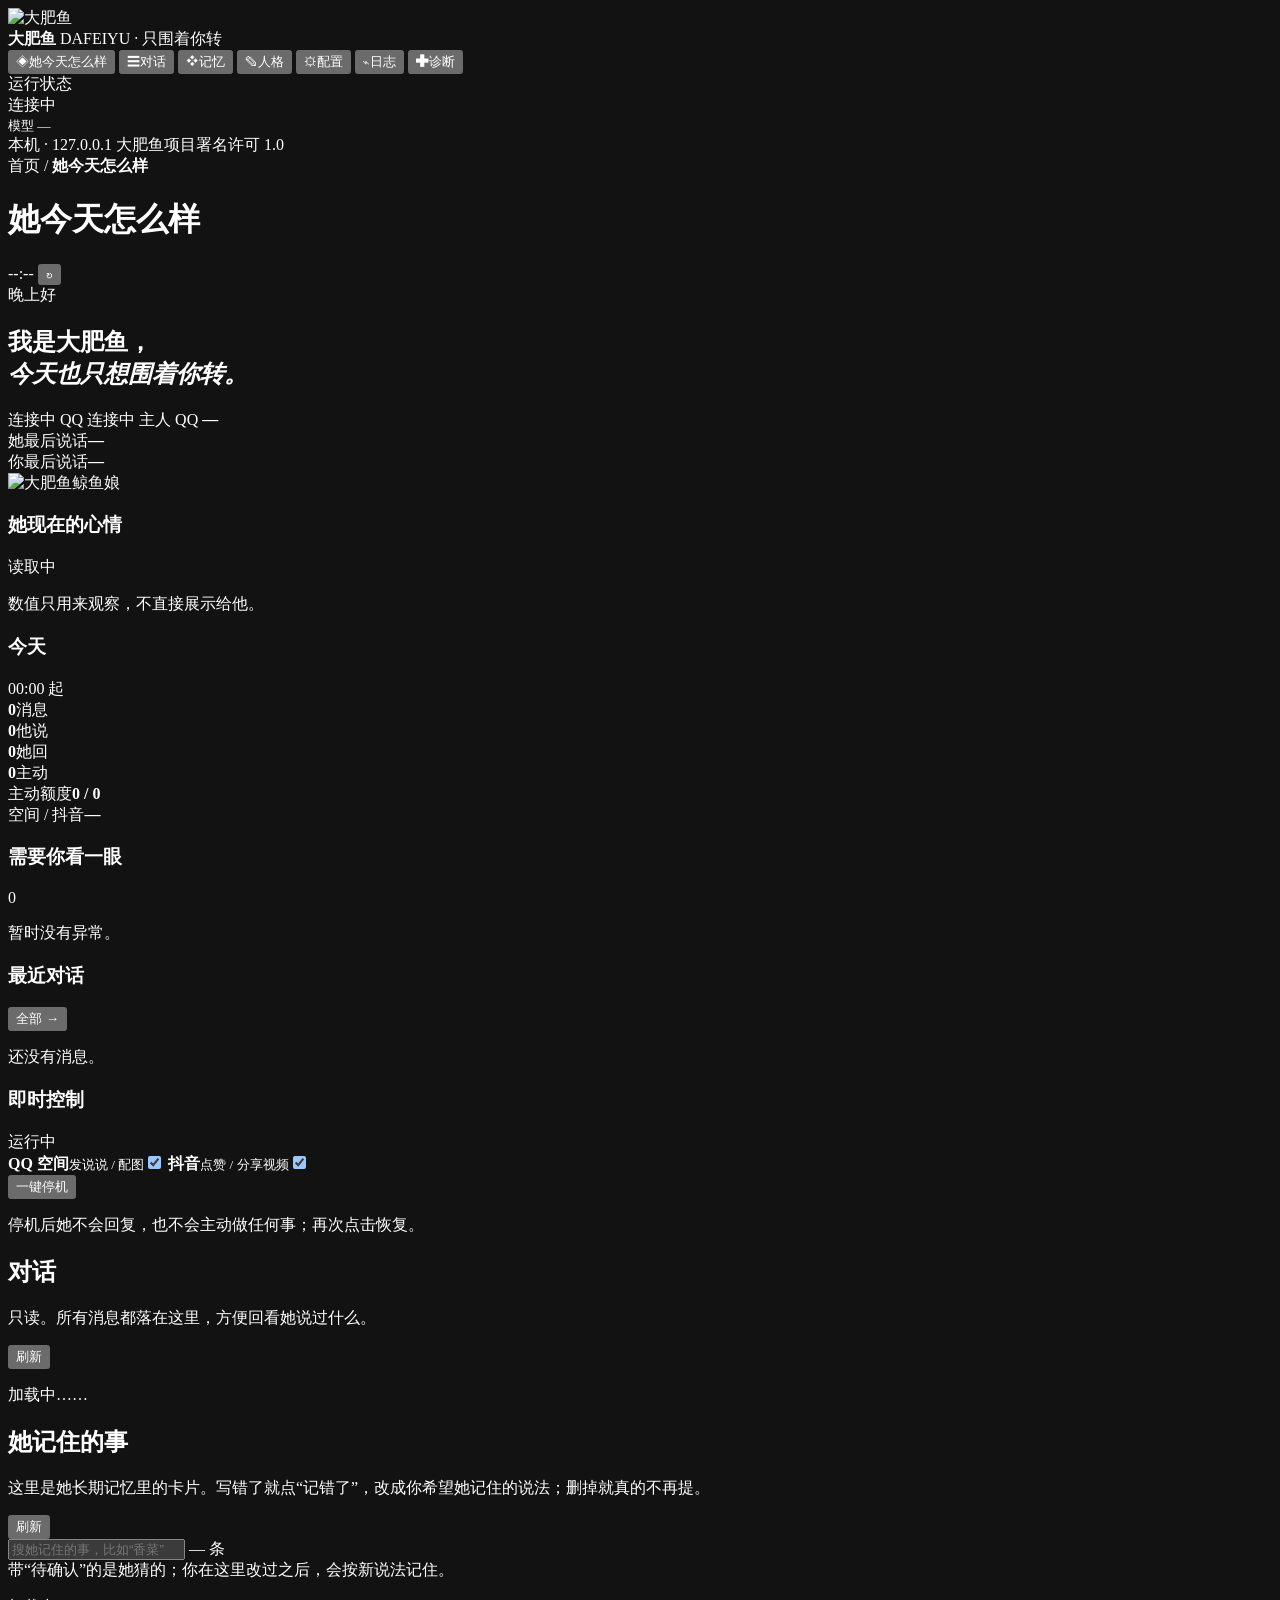
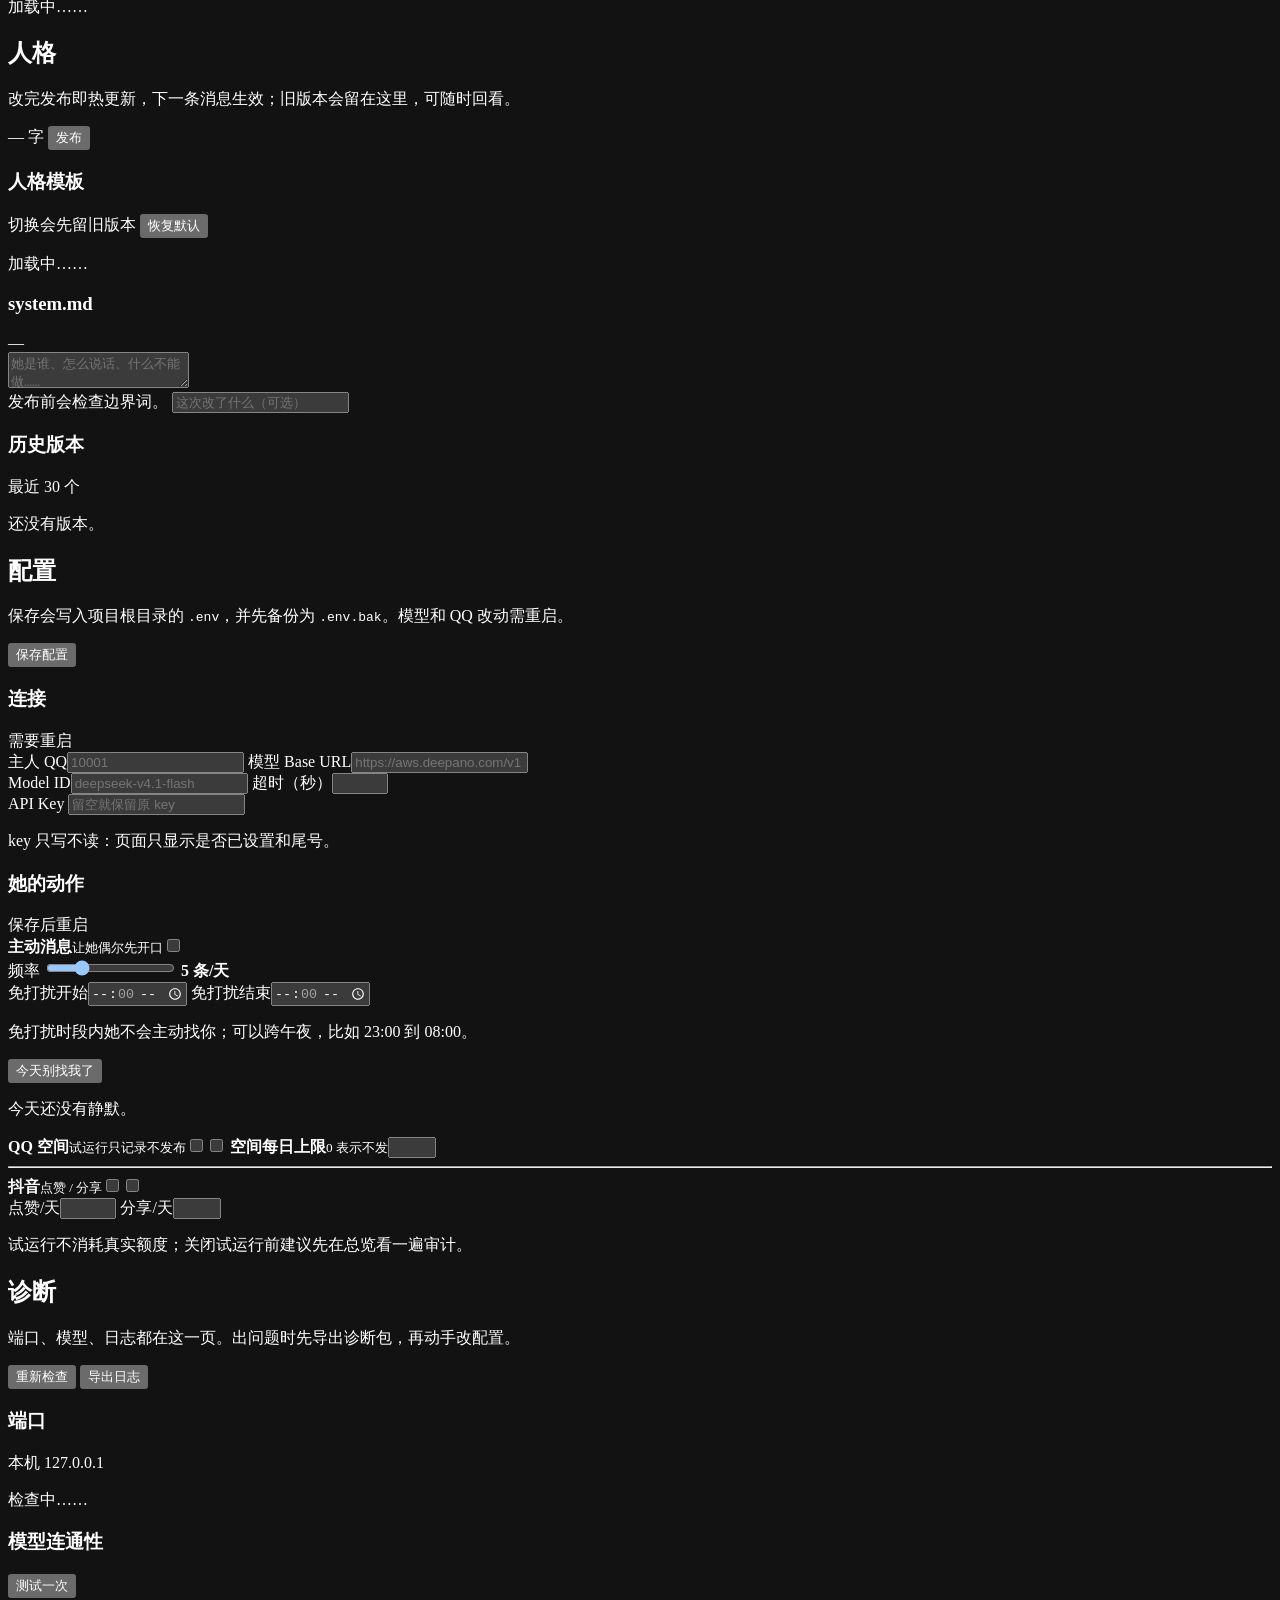
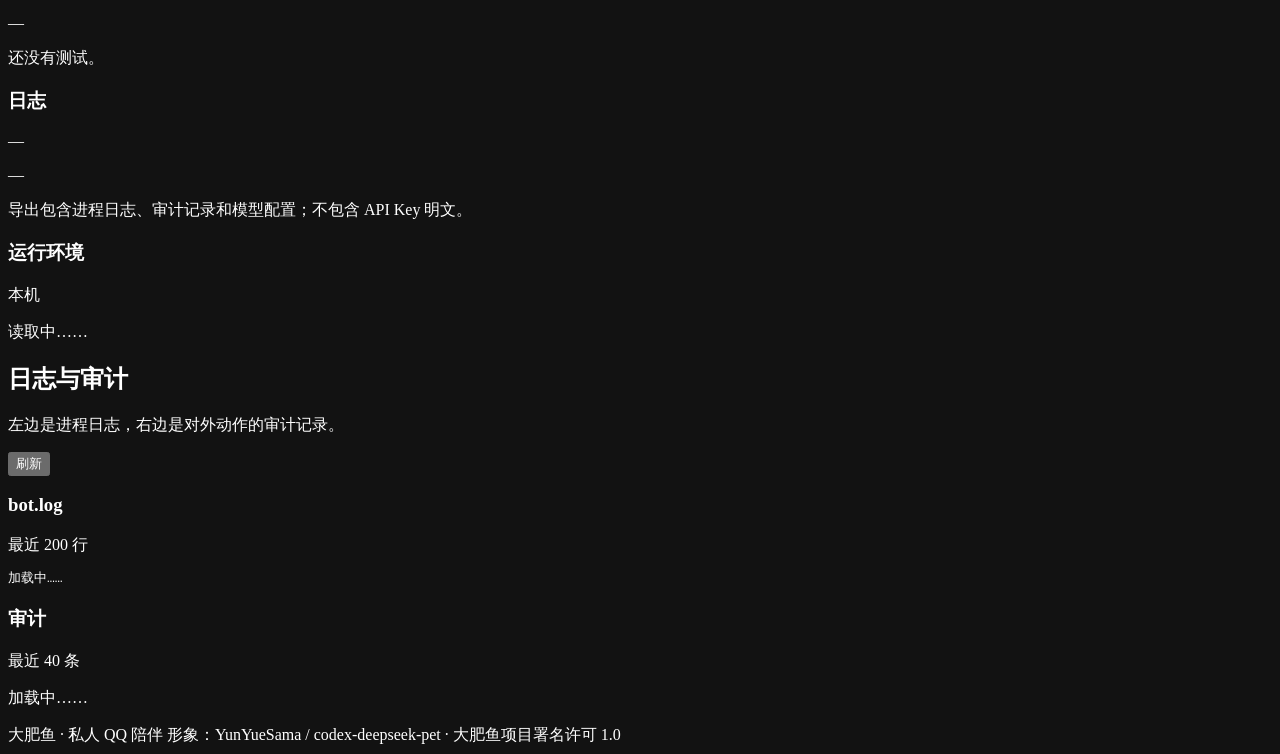
==== qqbot/ui/index.html @ f139607c "fix: 首页移除主动消息开关和今天别找我了" ====
<!doctype html>
<html lang="zh-CN">
<head>
<meta charset="utf-8">
<meta name="viewport" content="width=device-width, initial-scale=1">
<meta name="color-scheme" content="dark">
<title>大肥鱼 · 她今天怎么样</title>
<link rel="stylesheet" href="/app.css">
</head>
<body>
<div class="aurora aurora-a"></div>
<div class="aurora aurora-b"></div>

<aside class="sidebar">
  <div class="brand">
    <div class="brand-avatar"><img src="/assets/dafeiyu.png" alt="大肥鱼"></div>
    <div>
      <strong>大肥鱼</strong>
      <span class="brand-tagline">DAFEIYU · 只围着你转</span>
    </div>
  </div>

  <nav class="nav" aria-label="主导航">
    <button class="nav-item active" data-page="overview"><span class="nav-ico">◈</span>她今天怎么样</button>
    <button class="nav-item" data-page="chat"><span class="nav-ico">☰</span>对话</button>
    <button class="nav-item" data-page="memory"><span class="nav-ico">❖</span>记忆</button>
    <button class="nav-item" data-page="persona"><span class="nav-ico">✎</span>人格</button>
    <button class="nav-item" data-page="config"><span class="nav-ico">⚙</span>配置</button>
    <button class="nav-item" data-page="logs"><span class="nav-ico">⌁</span>日志</button>
    <button class="nav-item" data-page="diagnostics"><span class="nav-ico">✚</span>诊断</button>
  </nav>

  <div class="side-card">
    <span class="side-label">运行状态</span>
    <div class="side-status"><i id="side-dot" class="dot"></i><span id="side-state">连接中</span></div>
    <small id="side-model">模型 —</small>
  </div>

  <div class="side-foot">
    <span>本机 · 127.0.0.1</span>
    <span class="muted">大肥鱼项目署名许可 1.0</span>
  </div>
</aside>

<main class="main">
  <header class="topbar">
    <div>
      <span class="crumb">首页 / <b id="crumb">她今天怎么样</b></span>
      <h1 id="page-title">她今天怎么样</h1>
    </div>
    <div class="top-actions">
      <span class="pill" id="clock">--:--</span>
      <button class="icon-btn" id="refresh" title="刷新">↻</button>
    </div>
  </header>

  <section class="page active" id="page-overview">
    <div class="hero glass">
      <div class="hero-copy">
        <span class="eyebrow" id="greeting">晚上好</span>
        <h2>我是大肥鱼，<br><em>今天也只想围着你转。</em></h2>
        <div class="hero-meta">
          <span class="pill"><i id="hero-dot" class="dot"></i><span id="hero-state">连接中</span></span>
          <span class="pill" id="adapter-pill"><i id="adapter-dot" class="dot"></i><span id="adapter-state">QQ 连接中</span></span>
          <span class="pill">主人 QQ <b id="hero-qq">—</b></span>
        </div>
        <div class="hero-times">
          <div><span>她最后说话</span><b id="last-bot">—</b></div>
          <div><span>你最后说话</span><b id="last-user">—</b></div>
        </div>
      </div>
      <div class="hero-art">
        <div class="halo"></div>
        <img src="/assets/dafeiyu.png" alt="大肥鱼鲸鱼娘">
      </div>
    </div>

    <div class="grid-3">
      <article class="card glass mood-card">
        <div class="card-head"><h3>她现在的心情</h3><span class="tag" id="mood-tag">读取中</span></div>
        <div id="mood-bars" class="mood-bars"></div>
        <p class="muted small" id="mood-hint">数值只用来观察，不直接展示给他。</p>
      </article>

      <article class="card glass">
        <div class="card-head"><h3>今天</h3><span class="tag">00:00 起</span></div>
        <div class="stats">
          <div class="stat"><b id="stat-messages">0</b><span>消息</span></div>
          <div class="stat"><b id="stat-user">0</b><span>他说</span></div>
          <div class="stat"><b id="stat-bot">0</b><span>她回</span></div>
          <div class="stat"><b id="stat-proactive">0</b><span>主动</span></div>
        </div>
        <div class="quota-row">
          <span>主动额度</span><b id="quota-proactive">0 / 0</b>
        </div>
        <div class="quota-row">
          <span>空间 / 抖音</span><b id="quota-other">—</b>
        </div>
      </article>

      <article class="card glass">
        <div class="card-head"><h3>需要你看一眼</h3><span class="tag" id="alert-count">0</span></div>
        <div id="alert-list" class="alerts"><p class="muted small">暂时没有异常。</p></div>
      </article>
    </div>

    <div class="grid-2">
      <article class="card glass">
        <div class="card-head"><h3>最近对话</h3><button class="link-btn" data-page-link="chat">全部 →</button></div>
        <div id="recent-list" class="mini-chat"><p class="muted small">还没有消息。</p></div>
      </article>

      <article class="card glass">
        <div class="card-head"><h3>即时控制</h3><span class="tag" id="runtime-tag">运行中</span></div>
        <div class="control-list">
          <label class="control-row"><span><b>QQ 空间</b><small>发说说 / 配图</small></span><input type="checkbox" data-module="qzone" checked></label>
          <label class="control-row"><span><b>抖音</b><small>点赞 / 分享视频</small></span><input type="checkbox" data-module="douyin" checked></label>
        </div>
        <button class="danger-btn" id="emergency">一键停机</button>
        <p class="muted tiny">停机后她不会回复，也不会主动做任何事；再次点击恢复。</p>
      </article>
    </div>
  </section>

  <section class="page" id="page-chat">
    <div class="page-head">
      <div><h2>对话</h2><p>只读。所有消息都落在这里，方便回看她说过什么。</p></div>
      <button class="ghost-btn" id="reload-chat">刷新</button>
    </div>
    <article class="card glass">
      <div id="chat-list" class="chat-list"><p class="muted">加载中……</p></div>
    </article>
  </section>

  <section class="page" id="page-memory">
    <div class="page-head">
      <div><h2>她记住的事</h2><p>这里是她长期记忆里的卡片。写错了就点“记错了”，改成你希望她记住的说法；删掉就真的不再提。</p></div>
      <button class="ghost-btn" id="reload-memory">刷新</button>
    </div>
    <div class="memory-toolbar">
      <input id="memory-search" type="search" placeholder="搜她记住的事，比如“香菜”">
      <span class="pill" id="memory-count">— 条</span>
    </div>
    <div class="memory-hint">带“待确认”的是她猜的；你在这里改过之后，会按新说法记住。</div>
    <div id="memory-list" class="memory-list"><p class="muted">加载中……</p></div>
  </section>

  <section class="page" id="page-persona">
    <div class="page-head">
      <div><h2>人格</h2><p>改完发布即热更新，下一条消息生效；旧版本会留在这里，可随时回看。</p></div>
      <div class="head-actions">
        <span class="pill" id="persona-count">— 字</span>
        <button class="primary-btn" id="save-persona">发布</button>
      </div>
    </div>
    <article class="card glass template-card">
      <div class="card-head">
        <h3>人格模板</h3>
        <div class="head-actions">
          <span class="tag">切换会先留旧版本</span>
          <button class="ghost-btn" id="restore-persona" type="button">恢复默认</button>
        </div>
      </div>
      <div id="persona-templates" class="template-list"><p class="muted small">加载中……</p></div>
      <div id="persona-preview" class="template-preview" hidden>
        <div class="card-head"><h3 id="persona-preview-title">预览</h3><span class="tag" id="persona-preview-count">— 字</span></div>
        <pre id="persona-preview-text"></pre>
        <div class="memory-editor-foot">
          <button class="primary-btn" id="persona-preview-apply" type="button">使用这套</button>
          <button class="ghost-btn" id="persona-preview-close" type="button">先不改</button>
        </div>
      </div>
    </article>
    <div class="grid-persona">
      <article class="card glass editor-card">
        <div class="card-head"><h3>system.md</h3><span class="tag" id="persona-updated">—</span></div>
        <textarea id="persona-text" spellcheck="false" placeholder="她是谁、怎么说话、什么不能做……"></textarea>
        <div class="editor-foot">
          <span class="muted small" id="persona-warnings">发布前会检查边界词。</span>
          <input id="persona-note" maxlength="120" placeholder="这次改了什么（可选）">
        </div>
      </article>
      <aside class="card glass">
        <div class="card-head"><h3>历史版本</h3><span class="tag">最近 30 个</span></div>
        <div id="persona-versions" class="version-list"><p class="muted small">还没有版本。</p></div>
      </aside>
    </div>
  </section>

  <section class="page" id="page-config">
    <div class="page-head">
      <div><h2>配置</h2><p>保存会写入项目根目录的 <code>.env</code>，并先备份为 <code>.env.bak</code>。模型和 QQ 改动需重启。</p></div>
      <button class="primary-btn" id="save-settings">保存配置</button>
    </div>
    <form id="settings-form" class="grid-2" autocomplete="off">
      <article class="card glass">
        <div class="card-head"><h3>连接</h3><span class="tag">需要重启</span></div>
        <label class="field"><span>主人 QQ</span><input name="master_qq" id="master-qq" inputmode="numeric" placeholder="10001"></label>
        <label class="field"><span>模型 Base URL</span><input name="model_base_url" id="model-base" placeholder="https://aws.deepano.com/v1"></label>
        <div class="field-row">
          <label class="field"><span>Model ID</span><input name="model_id" id="model-id" placeholder="deepseek-v4.1-flash"></label>
          <label class="field"><span>超时（秒）</span><input name="request_timeout" id="request-timeout" type="number" min="5" max="300"></label>
        </div>
        <label class="field"><span>API Key <small id="key-hint" class="muted"></small></span><input name="model_api_key" id="model-key" type="password" placeholder="留空就保留原 key"></label>
        <p class="muted tiny">key 只写不读：页面只显示是否已设置和尾号。</p>
      </article>

      <article class="card glass">
        <div class="card-head"><h3>她的动作</h3><span class="tag">保存后重启</span></div>
        <div class="control-row"><span><b>主动消息</b><small>让她偶尔先开口</small></span><input type="checkbox" name="proactive_enabled" id="proactive-enabled"></div>
        <div class="range-row">
          <span>频率</span>
          <input type="range" id="proactive-max" min="0" max="20" step="1" value="5" aria-label="每天主动消息上限">
          <b id="proactive-max-label">5 条/天</b>
        </div>
        <div class="field-row">
          <label class="field"><span>免打扰开始</span><input type="time" id="proactive-quiet-start" step="3600"></label>
          <label class="field"><span>免打扰结束</span><input type="time" id="proactive-quiet-end" step="3600"></label>
        </div>
        <p class="muted tiny">免打扰时段内她不会主动找你；可以跨午夜，比如 23:00 到 08:00。</p>
        <button class="ghost-btn mute-today" type="button">今天别找我了</button>
        <p class="muted tiny mute-state" id="proactive-mute-state">今天还没有静默。</p>
        <label class="control-row"><span><b>QQ 空间</b><small>试运行只记录不发布</small></span><input type="checkbox" name="qzone_enabled" id="qzone-enabled"><input type="checkbox" name="qzone_dry_run" id="qzone-dry"></label>
        <label class="control-row"><span><b>空间每日上限</b><small>0 表示不发</small></span><input class="num" type="number" name="qzone_daily_max" id="qzone-max" min="0" max="20"></label>
        <hr>
        <label class="control-row"><span><b>抖音</b><small>点赞 / 分享</small></span><input type="checkbox" name="douyin_enabled" id="douyin-enabled"><input type="checkbox" name="douyin_dry_run" id="douyin-dry"></label>
        <div class="field-row">
          <label class="field"><span>点赞/天</span><input class="num" type="number" name="douyin_daily_max" id="douyin-max" min="0" max="100"></label>
          <label class="field"><span>分享/天</span><input class="num" type="number" name="douyin_share_daily_max" id="douyin-share-max" min="0" max="50"></label>
        </div>
        <p class="muted tiny">试运行不消耗真实额度；关闭试运行前建议先在总览看一遍审计。</p>
      </article>
    </form>
  </section>

  <section class="page" id="page-diagnostics">
    <div class="page-head">
      <div><h2>诊断</h2><p>端口、模型、日志都在这一页。出问题时先导出诊断包，再动手改配置。</p></div>
      <div class="head-actions">
        <button class="ghost-btn" id="diagnostics-refresh" type="button">重新检查</button>
        <button class="primary-btn" id="diagnostics-export" type="button">导出日志</button>
      </div>
    </div>
    <div class="grid-2">
      <article class="card glass">
        <div class="card-head"><h3>端口</h3><span class="tag">本机 127.0.0.1</span></div>
        <div id="diag-ports" class="diag-list"><p class="muted small">检查中……</p></div>
      </article>
      <article class="card glass">
        <div class="card-head"><h3>模型连通性</h3><button class="ghost-btn" id="diag-test-model" type="button">测试一次</button></div>
        <p class="muted small" id="diag-model-info">—</p>
        <p class="diag-result" id="diag-model-result">还没有测试。</p>
      </article>
      <article class="card glass">
        <div class="card-head"><h3>日志</h3><span class="tag" id="diag-log-size">—</span></div>
        <p class="muted small" id="diag-log-path">—</p>
        <p class="muted tiny">导出包含进程日志、审计记录和模型配置；不包含 API Key 明文。</p>
      </article>
      <article class="card glass">
        <div class="card-head"><h3>运行环境</h3><span class="tag">本机</span></div>
        <div id="diag-env" class="diag-list"><p class="muted small">读取中……</p></div>
      </article>
    </div>
  </section>

  <section class="page" id="page-logs">
    <div class="page-head">
      <div><h2>日志与审计</h2><p>左边是进程日志，右边是对外动作的审计记录。</p></div>
      <button class="ghost-btn" id="reload-logs">刷新</button>
    </div>
    <div class="grid-2 logs-grid">
      <article class="card glass"><div class="card-head"><h3>bot.log</h3><span class="tag">最近 200 行</span></div><pre id="log-lines" class="log-box">加载中……</pre></article>
      <article class="card glass"><div class="card-head"><h3>审计</h3><span class="tag">最近 40 条</span></div><div id="audit-list" class="audit-list"><p class="muted small">加载中……</p></div></article>
    </div>
  </section>

  <footer class="foot">
    <span>大肥鱼 · 私人 QQ 陪伴</span>
    <span>形象：YunYueSama / codex-deepseek-pet · 大肥鱼项目署名许可 1.0</span>
  </footer>
</main>

<div id="onboarding" class="onboarding" hidden>
  <div class="onboarding-panel glass" role="dialog" aria-modal="true" aria-labelledby="onboarding-title">
    <div class="onboarding-top">
      <div>
        <span class="eyebrow">DAFEIYU · 第一次打开</span>
        <h2 id="onboarding-title">引导</h2>
      </div>
      <button class="ghost-btn" id="onboarding-later" type="button">稍后再说</button>
    </div>
    <div class="onboarding-welcome">
      <div class="onboarding-mascot" aria-hidden="true">
        <span class="mascot-halo"></span>
        <img src="/assets/welcome-mascot.png" alt="">
      </div>
      <div class="onboarding-welcome-copy">
        <b>先把我接回家</b>
        <span>两件事连上，我就开始想你了。</span>
      </div>
    </div>
    <div class="onboarding-steps" id="onboarding-steps"></div>
    <div class="onboarding-body" id="onboarding-body"></div>
    <div class="onboarding-actions" id="onboarding-actions"></div>
  </div>
</div>

<div id="toast" class="toast" role="status"></div>
<script src="/app.js"></script>
</body>
</html>
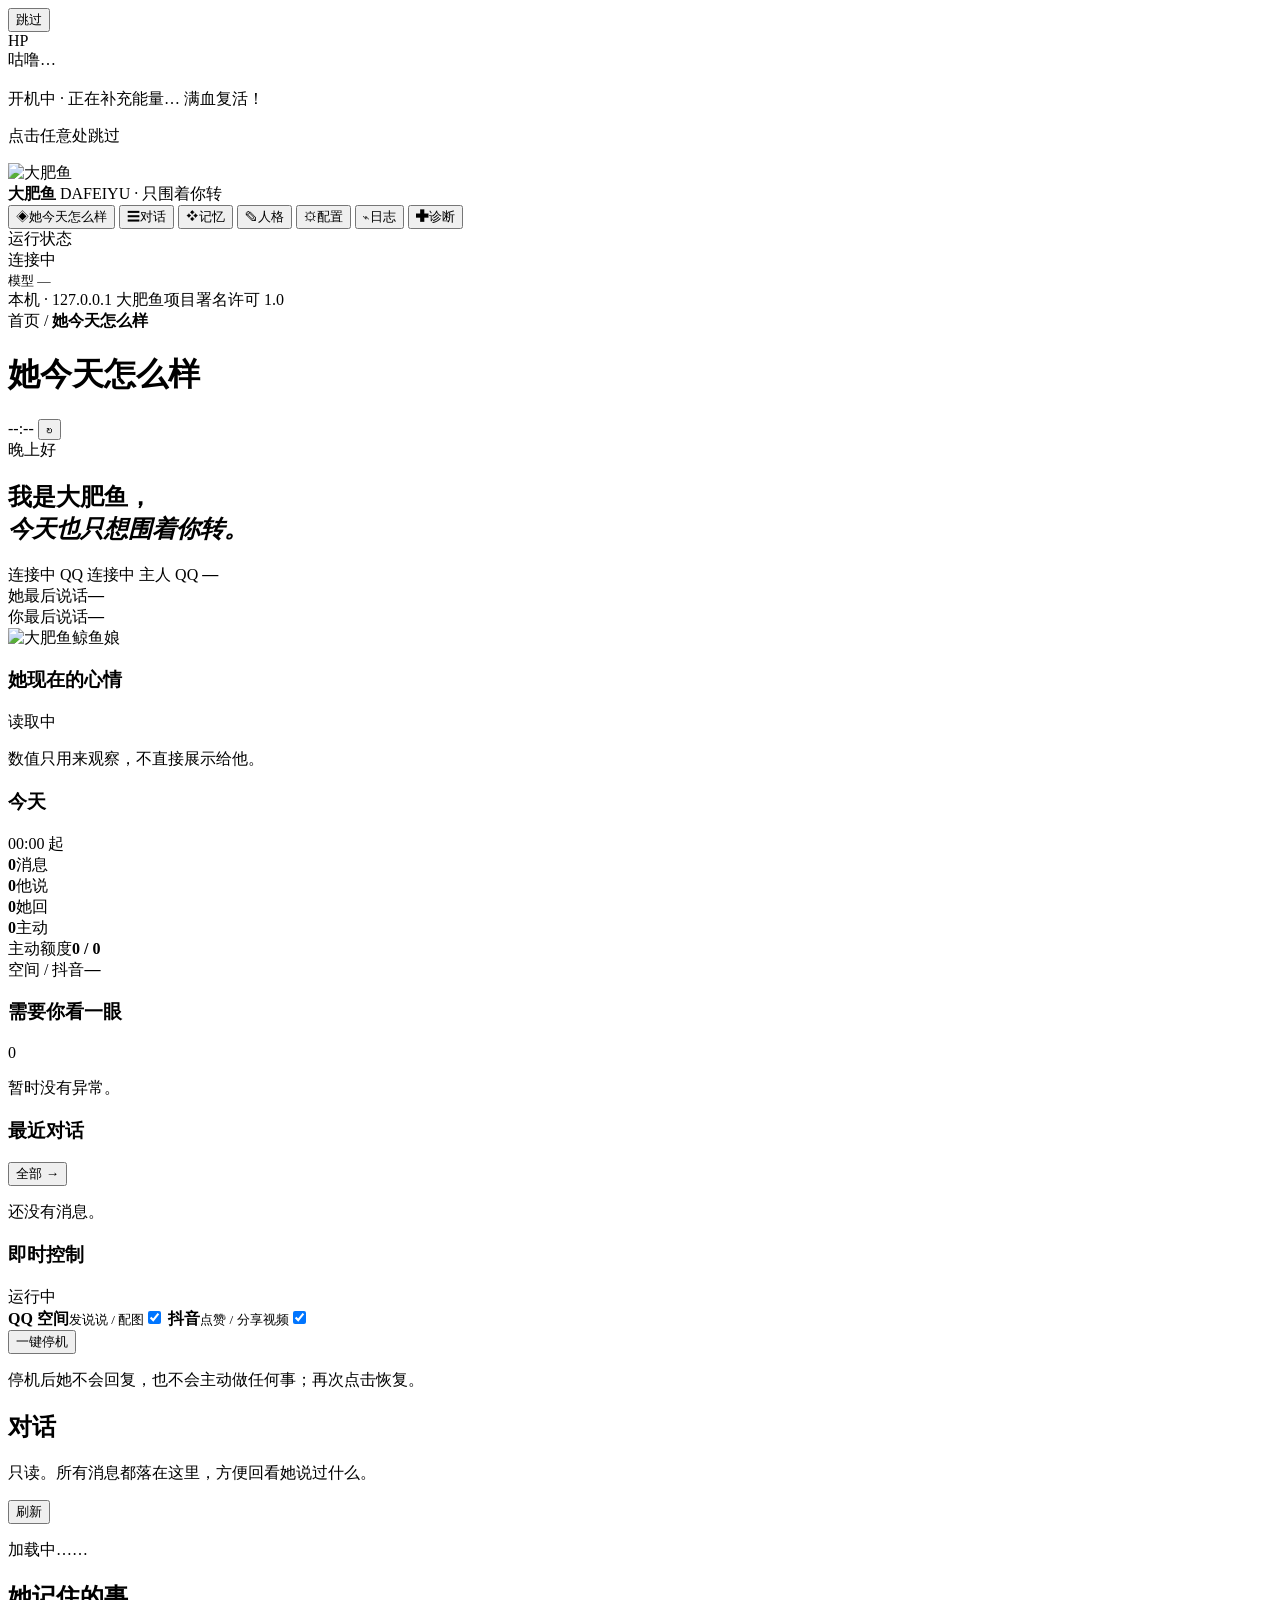
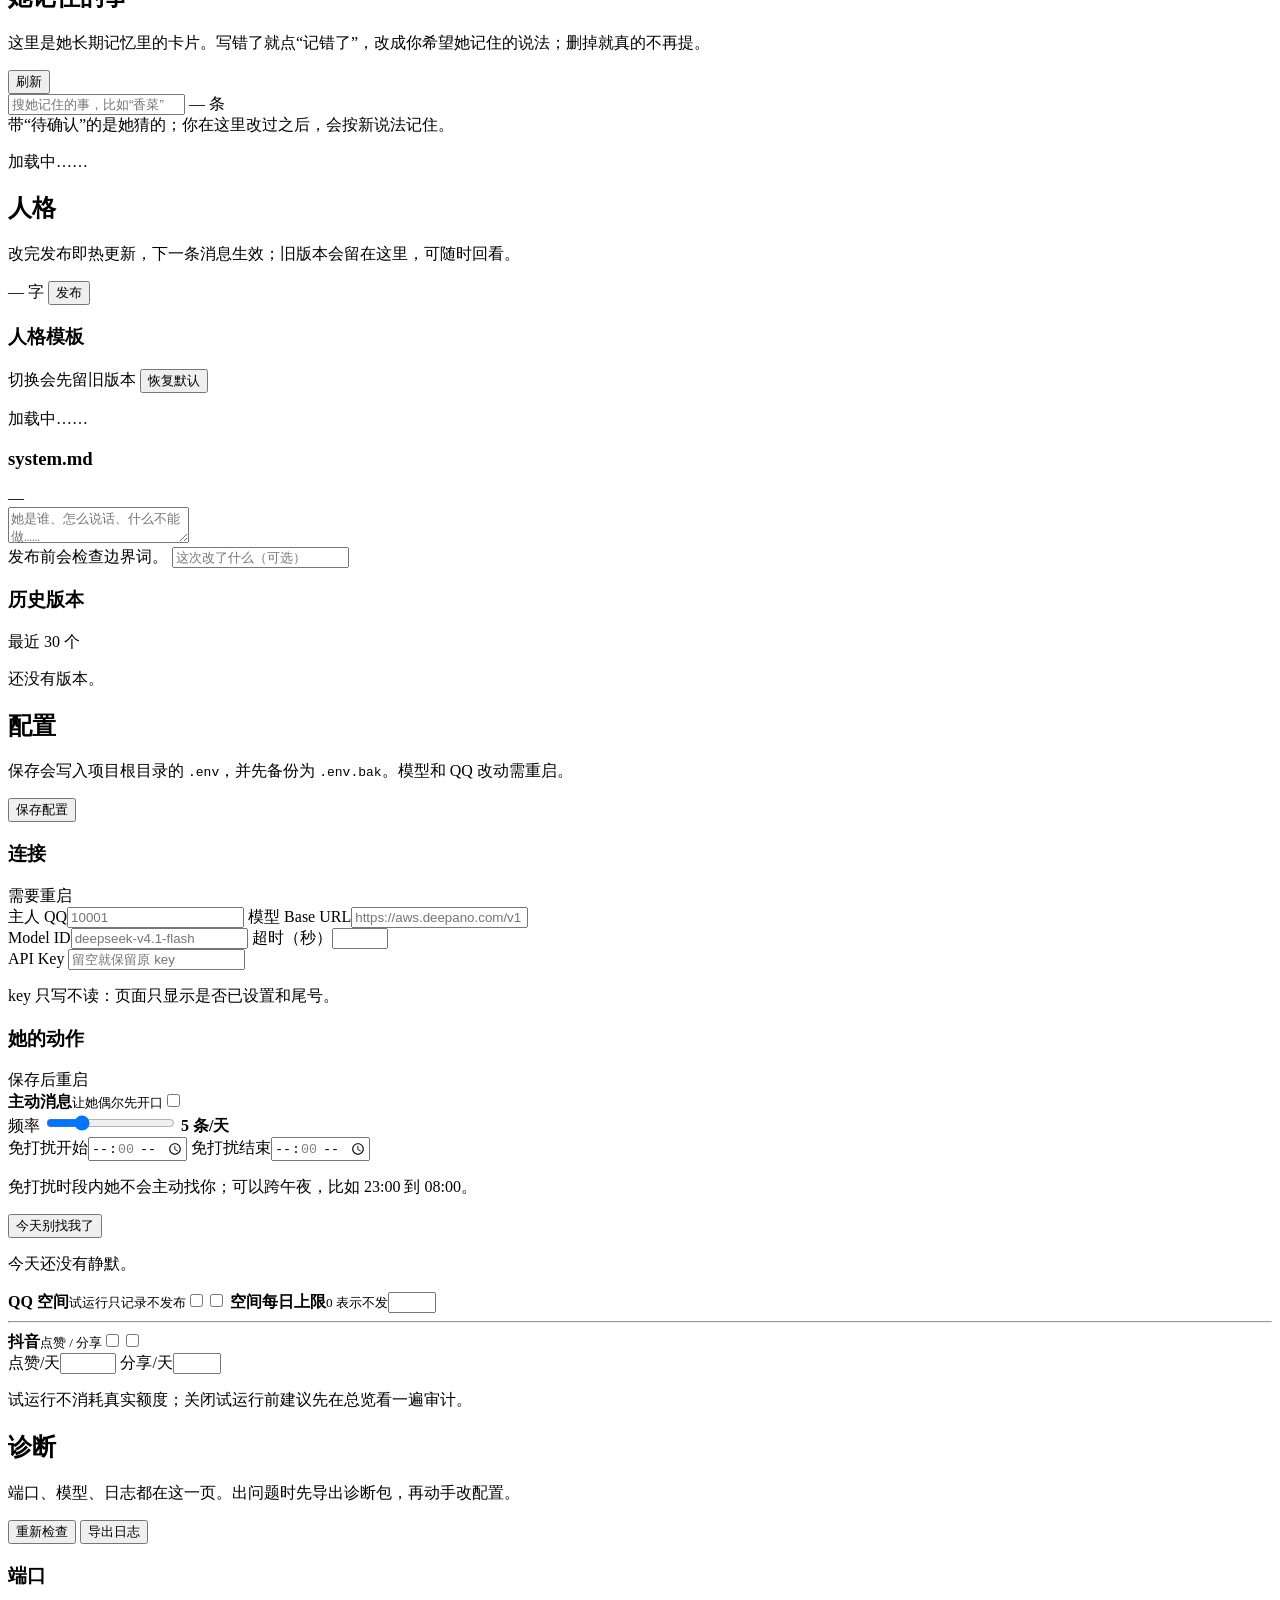
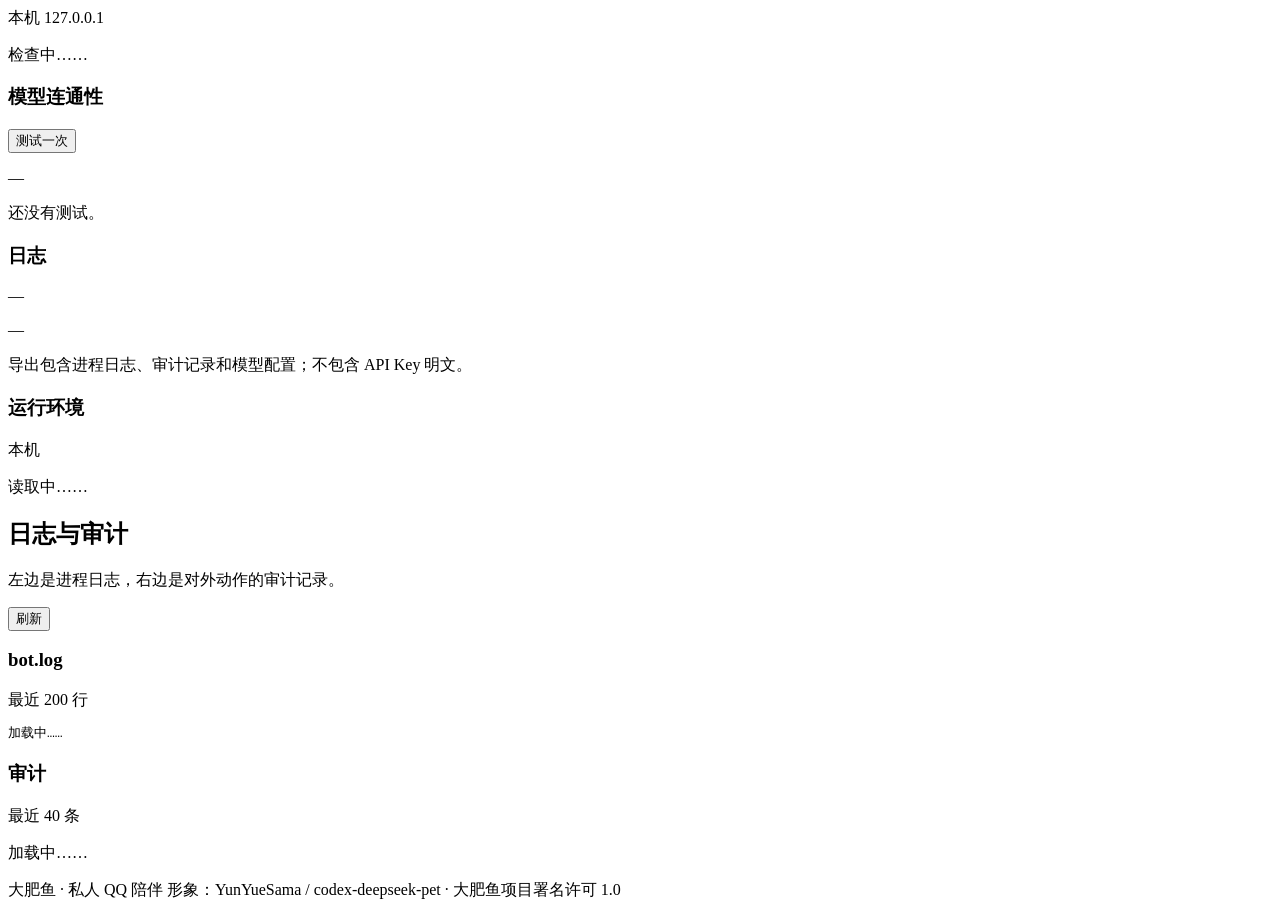
==== commit 568d7c47: "feat: 加入大肥鱼开机 2D 动画" ====
--- a/qqbot/ui/index.html
+++ b/qqbot/ui/index.html
@@ -3,13 +3,48 @@
 <head>
 <meta charset="utf-8">
 <meta name="viewport" content="width=device-width, initial-scale=1">
-<meta name="color-scheme" content="dark">
+<meta name="color-scheme" content="light">
 <title>大肥鱼 · 她今天怎么样</title>
 <link rel="stylesheet" href="/app.css">
+<link rel="stylesheet" href="/startup.css">
 </head>
 <body>
 <div class="aurora aurora-a"></div>
 <div class="aurora aurora-b"></div>
+<div class="petals" aria-hidden="true">
+  <i class="petal"></i><i class="petal"></i><i class="petal"></i><i class="petal"></i>
+  <i class="petal"></i><i class="petal"></i><i class="petal"></i><i class="petal"></i>
+  <i class="petal"></i><i class="petal"></i><i class="petal"></i><i class="petal"></i>
+  <i class="petal"></i><i class="petal"></i>
+</div>
+
+<div id="startup" class="startup" aria-label="大肥鱼开机动画">
+  <i class="startup-petal"></i><i class="startup-petal"></i><i class="startup-petal"></i><i class="startup-petal"></i>
+  <i class="startup-petal"></i><i class="startup-petal"></i><i class="startup-petal"></i><i class="startup-petal"></i>
+  <button class="startup-skip" id="startup-skip" type="button">跳过</button>
+  <div class="startup-stage">
+    <div class="startup-aura" aria-hidden="true"></div>
+    <div class="startup-burst" aria-hidden="true"></div>
+    <div class="startup-hp" aria-hidden="true">
+      <span class="startup-hp-label">HP</span>
+      <span class="startup-hp-track"><i></i></span>
+    </div>
+    <div class="startup-mutter" aria-hidden="true">咕噜…</div>
+    <img class="startup-char" src="/assets/welcome-mascot.png" alt="">
+    <div class="startup-eyes" aria-hidden="true"><i></i><i></i></div>
+    <div class="startup-bowl" aria-hidden="true">
+      <span class="startup-chopstick a"></span>
+      <span class="startup-chopstick b"></span>
+      <span class="startup-bowl-body"></span>
+      <span class="startup-rice"></span>
+    </div>
+  </div>
+  <div class="startup-caption">
+    <span class="startup-caption-a">开机中 · 正在补充能量…</span>
+    <span class="startup-caption-b">满血复活！</span>
+  </div>
+  <p class="startup-hint">点击任意处跳过</p>
+</div>
 
 <aside class="sidebar">
   <div class="brand">
@@ -56,6 +91,9 @@
 
   <section class="page active" id="page-overview">
     <div class="hero glass">
+      <div class="hero-petals" aria-hidden="true">
+        <i></i><i></i><i></i><i></i><i></i><i></i><i></i>
+      </div>
       <div class="hero-copy">
         <span class="eyebrow" id="greeting">晚上好</span>
         <h2>我是大肥鱼，<br><em>今天也只想围着你转。</em></h2>
@@ -307,5 +345,6 @@
 
 <div id="toast" class="toast" role="status"></div>
 <script src="/app.js"></script>
+<script src="/startup.js"></script>
 </body>
 </html>
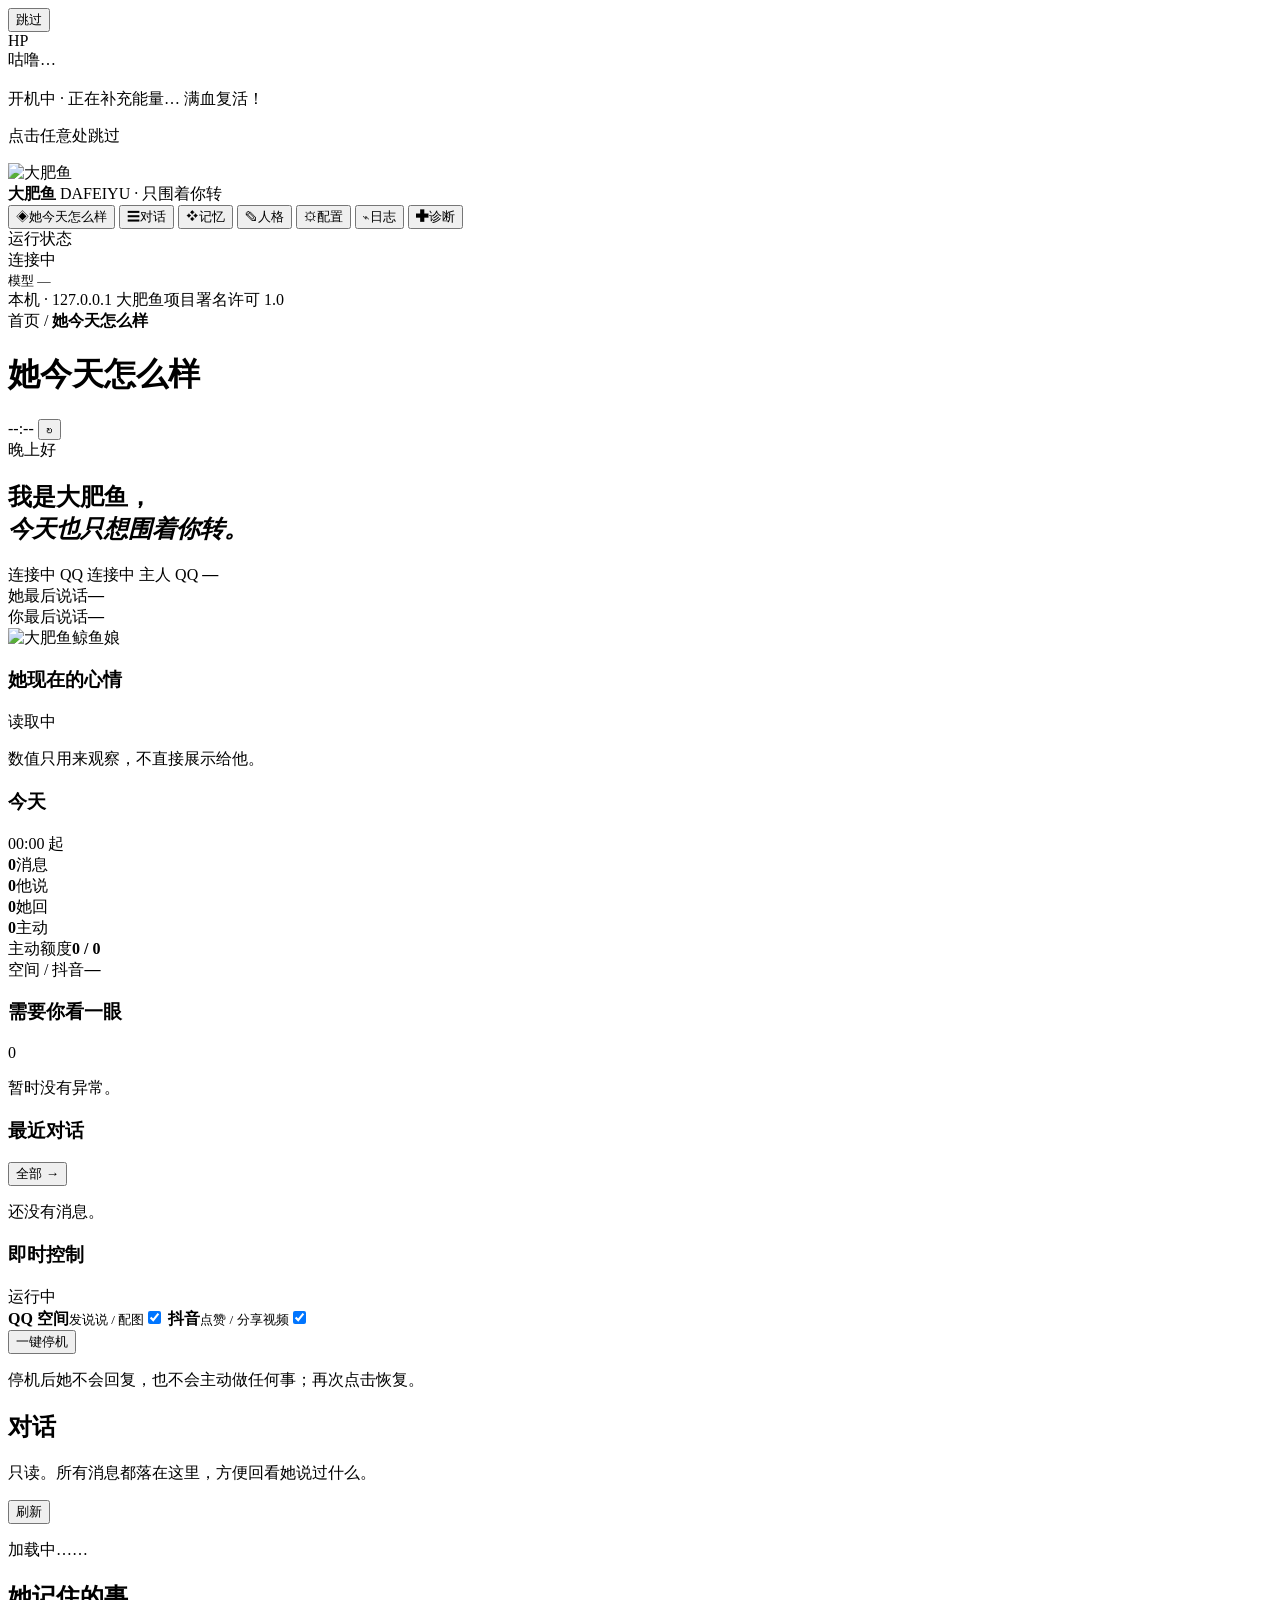
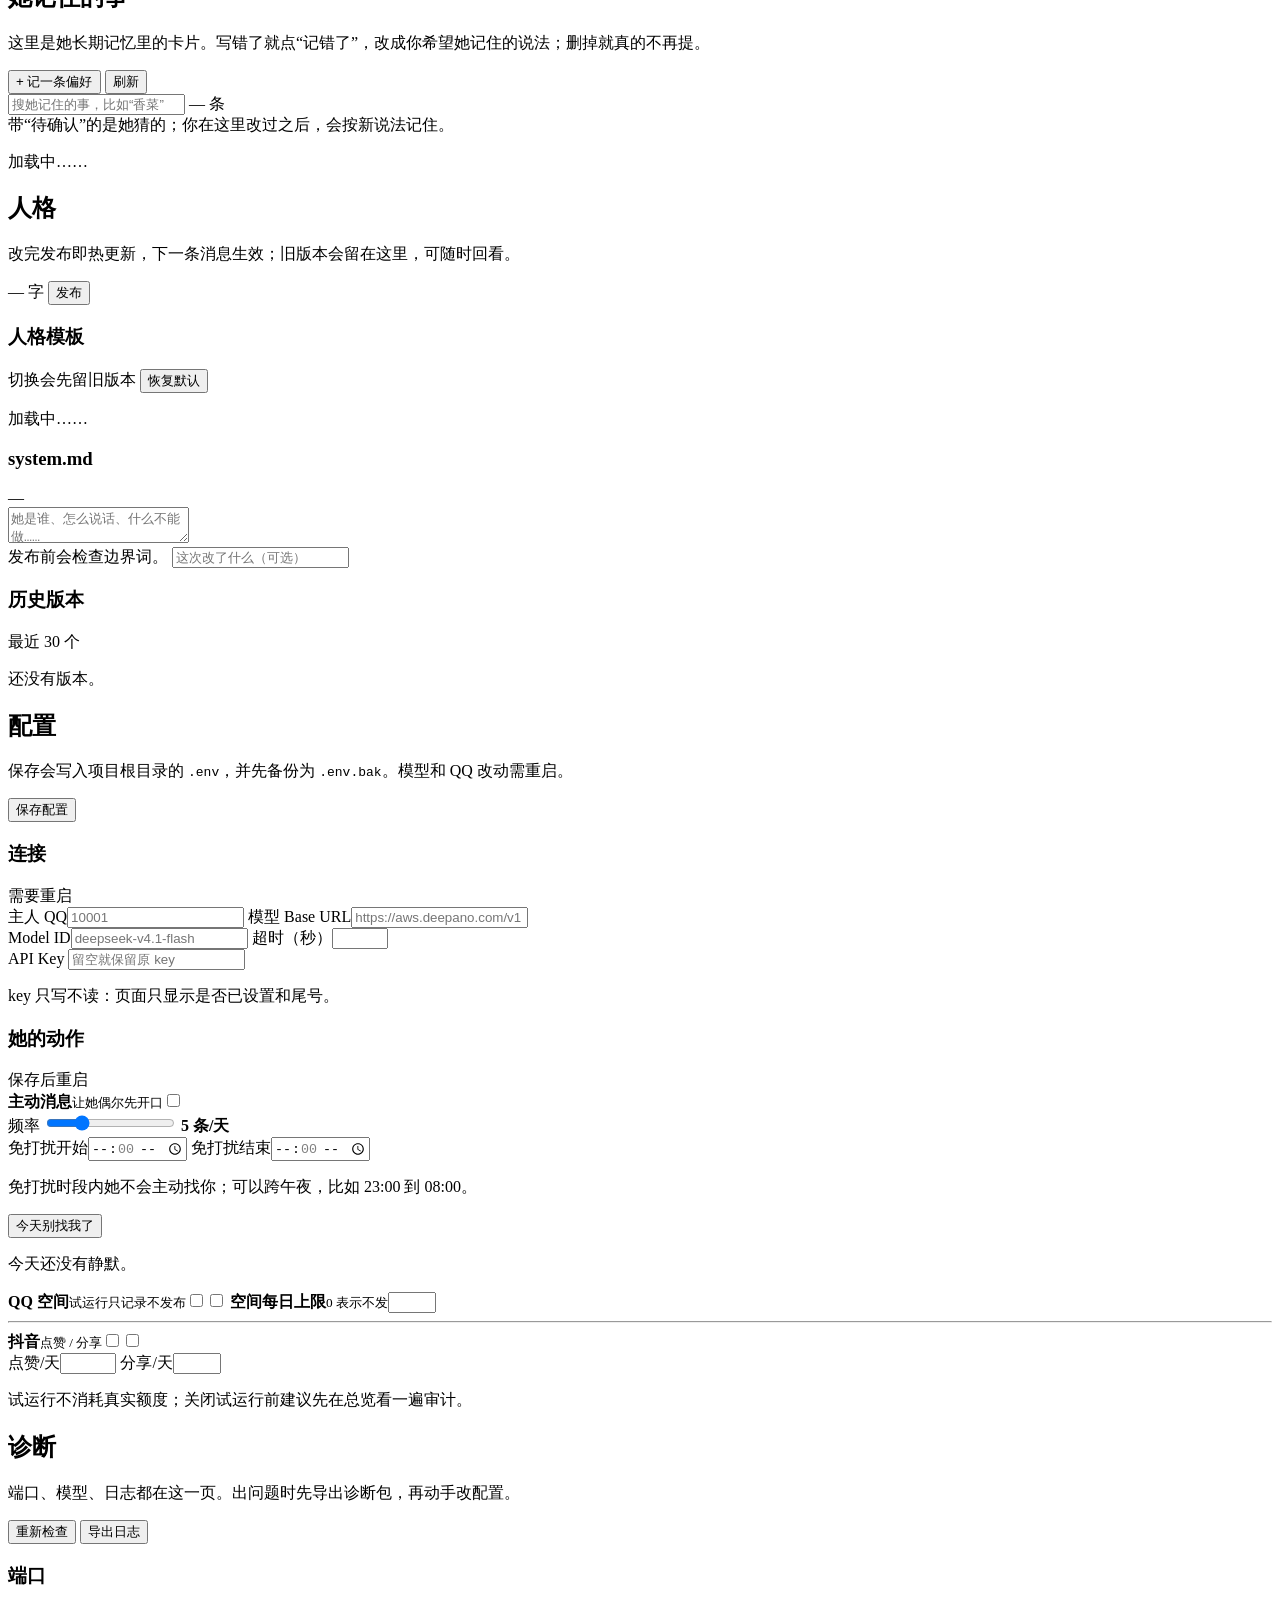
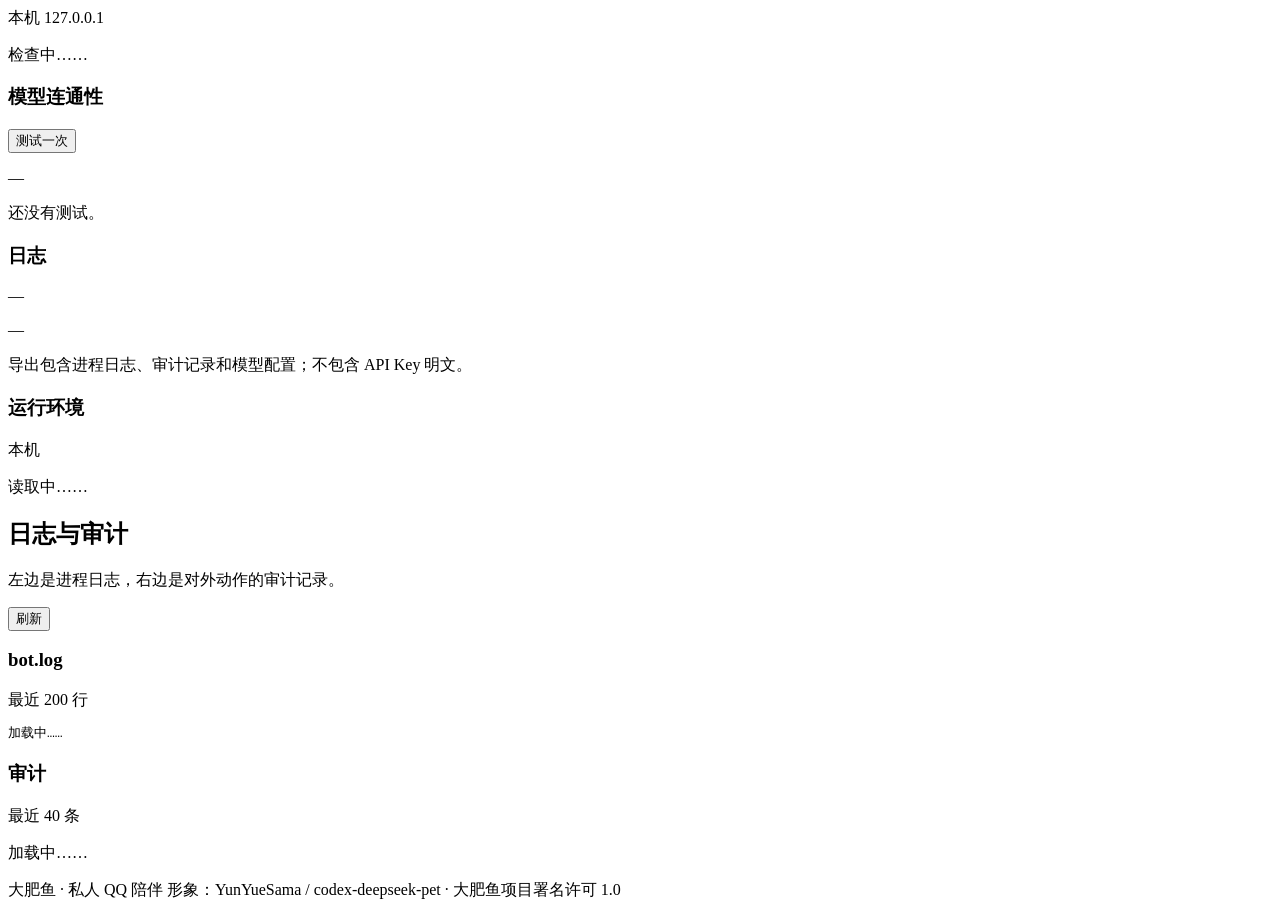
==== commit e4490796: "feat: 收紧记忆注入并加入相处偏好反馈" ====
--- a/qqbot/ui/index.html
+++ b/qqbot/ui/index.html
@@ -173,7 +173,10 @@
   <section class="page" id="page-memory">
     <div class="page-head">
       <div><h2>她记住的事</h2><p>这里是她长期记忆里的卡片。写错了就点“记错了”，改成你希望她记住的说法；删掉就真的不再提。</p></div>
-      <button class="ghost-btn" id="reload-memory">刷新</button>
+      <div class="head-actions">
+        <button class="ghost-btn" id="add-preference" type="button">+ 记一条偏好</button>
+        <button class="ghost-btn" id="reload-memory">刷新</button>
+      </div>
     </div>
     <div class="memory-toolbar">
       <input id="memory-search" type="search" placeholder="搜她记住的事，比如“香菜”">
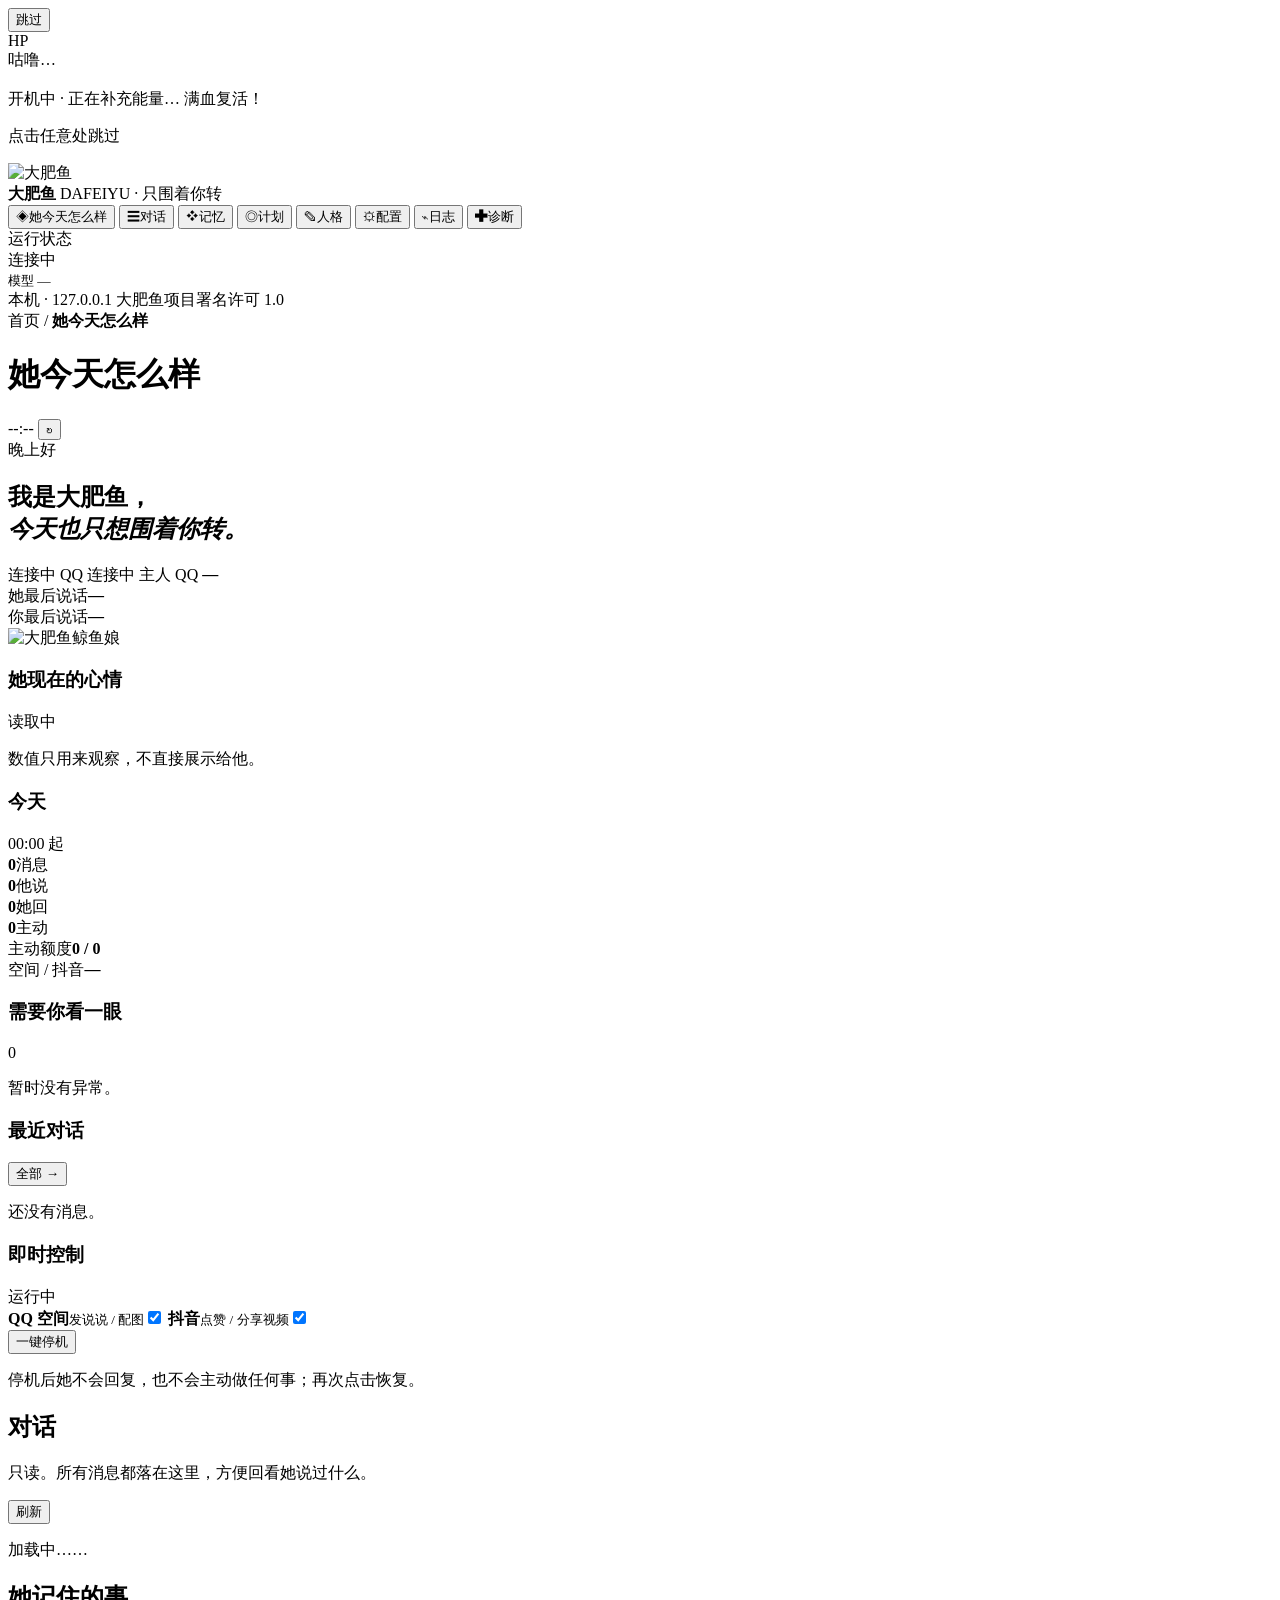
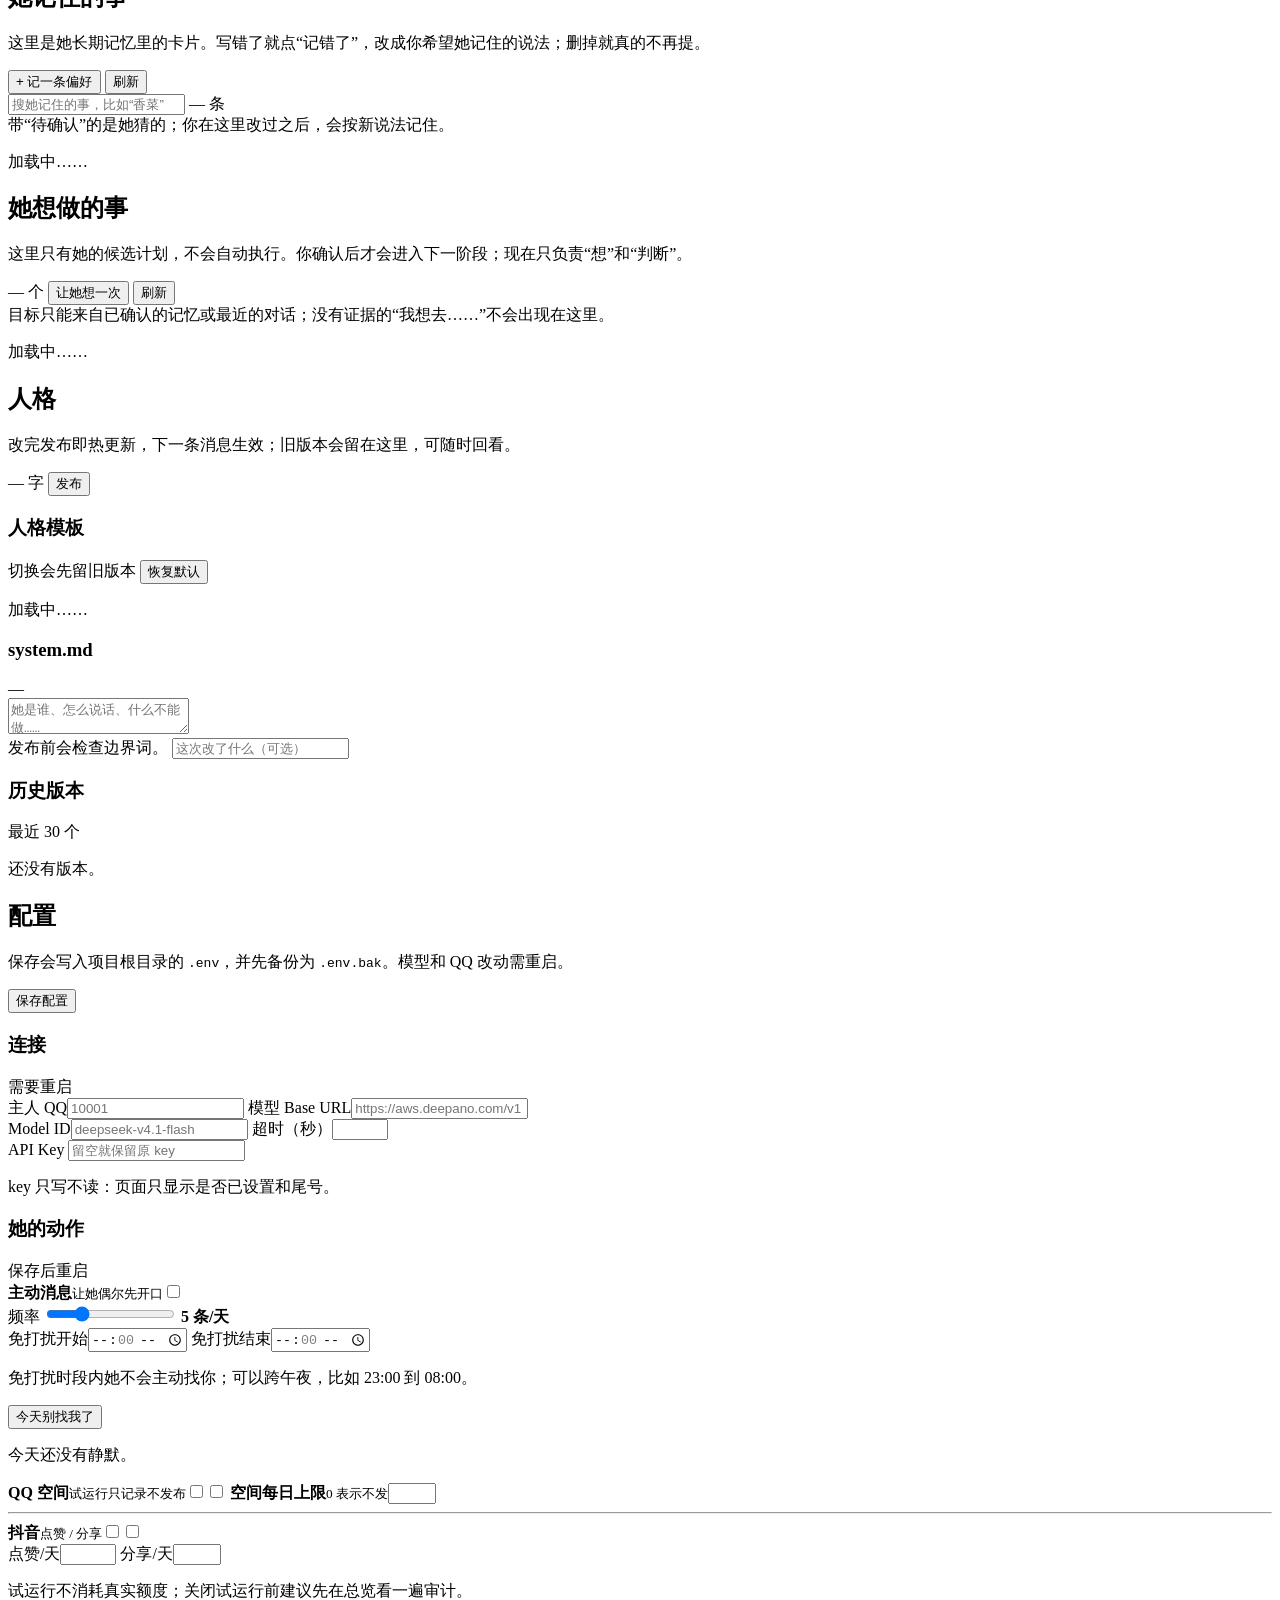
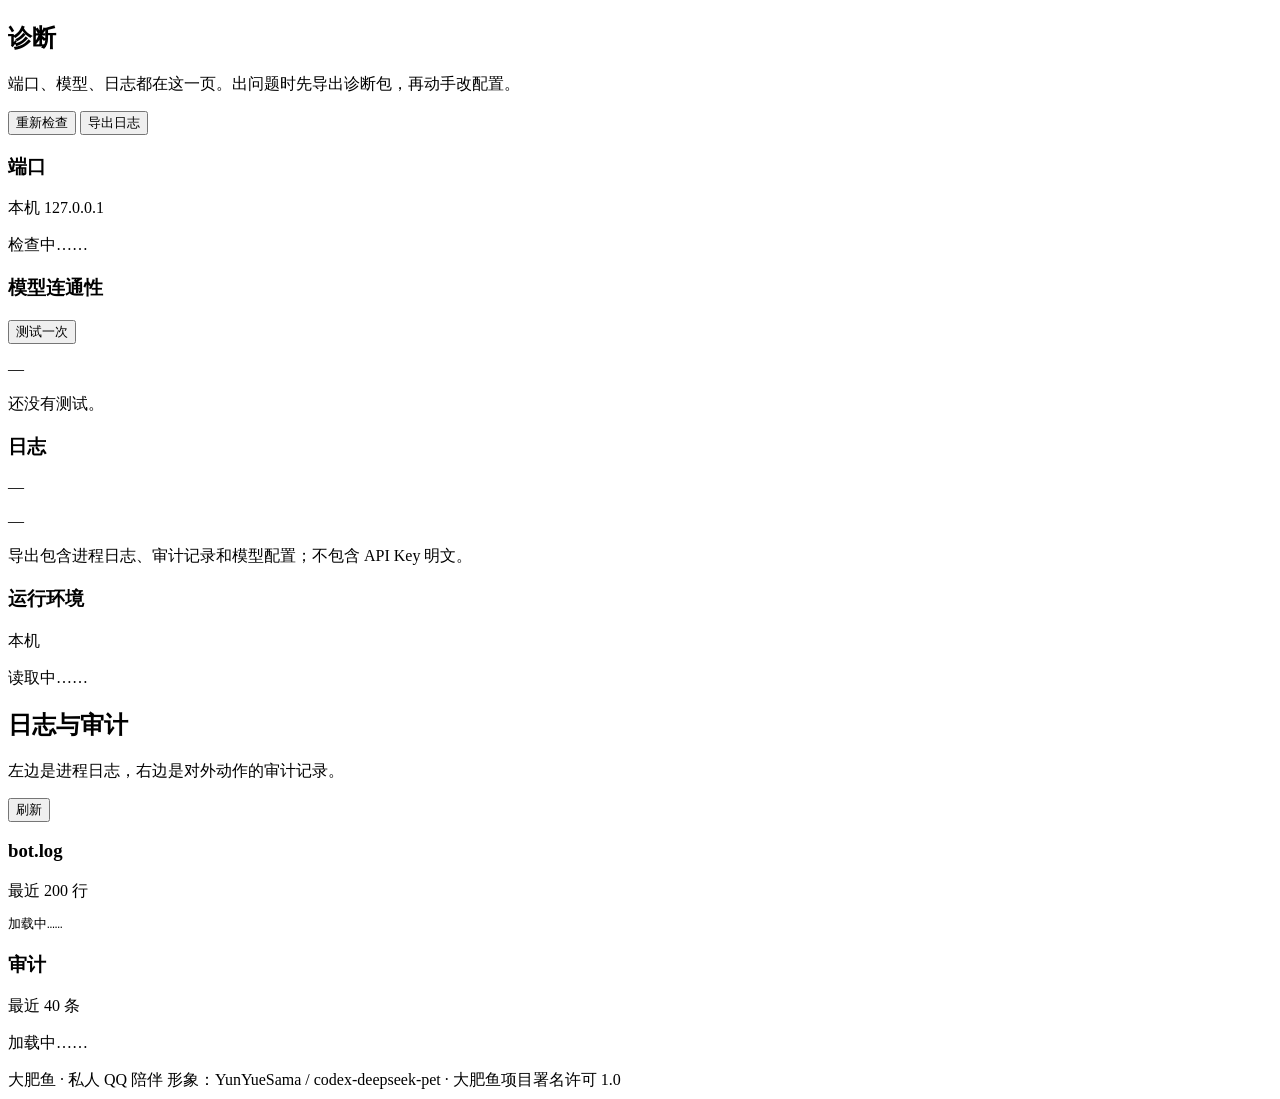
==== commit 407a9f17: "feat: 加入自主目标系统与只建议计划页" ====
--- a/qqbot/ui/index.html
+++ b/qqbot/ui/index.html
@@ -59,6 +59,7 @@
     <button class="nav-item active" data-page="overview"><span class="nav-ico">◈</span>她今天怎么样</button>
     <button class="nav-item" data-page="chat"><span class="nav-ico">☰</span>对话</button>
     <button class="nav-item" data-page="memory"><span class="nav-ico">❖</span>记忆</button>
+    <button class="nav-item" data-page="goals"><span class="nav-ico">◎</span>计划</button>
     <button class="nav-item" data-page="persona"><span class="nav-ico">✎</span>人格</button>
     <button class="nav-item" data-page="config"><span class="nav-ico">⚙</span>配置</button>
     <button class="nav-item" data-page="logs"><span class="nav-ico">⌁</span>日志</button>
@@ -184,6 +185,19 @@
     </div>
     <div class="memory-hint">带“待确认”的是她猜的；你在这里改过之后，会按新说法记住。</div>
     <div id="memory-list" class="memory-list"><p class="muted">加载中……</p></div>
+  </section>
+
+  <section class="page" id="page-goals">
+    <div class="page-head">
+      <div><h2>她想做的事</h2><p>这里只有她的候选计划，不会自动执行。你确认后才会进入下一阶段；现在只负责“想”和“判断”。</p></div>
+      <div class="head-actions">
+        <span class="pill" id="goal-count">— 个</span>
+        <button class="ghost-btn" id="goal-review" type="button">让她想一次</button>
+        <button class="ghost-btn" id="reload-goals" type="button">刷新</button>
+      </div>
+    </div>
+    <div class="goal-note">目标只能来自已确认的记忆或最近的对话；没有证据的“我想去……”不会出现在这里。</div>
+    <div id="goal-list" class="goal-list"><p class="muted">加载中……</p></div>
   </section>
 
   <section class="page" id="page-persona">
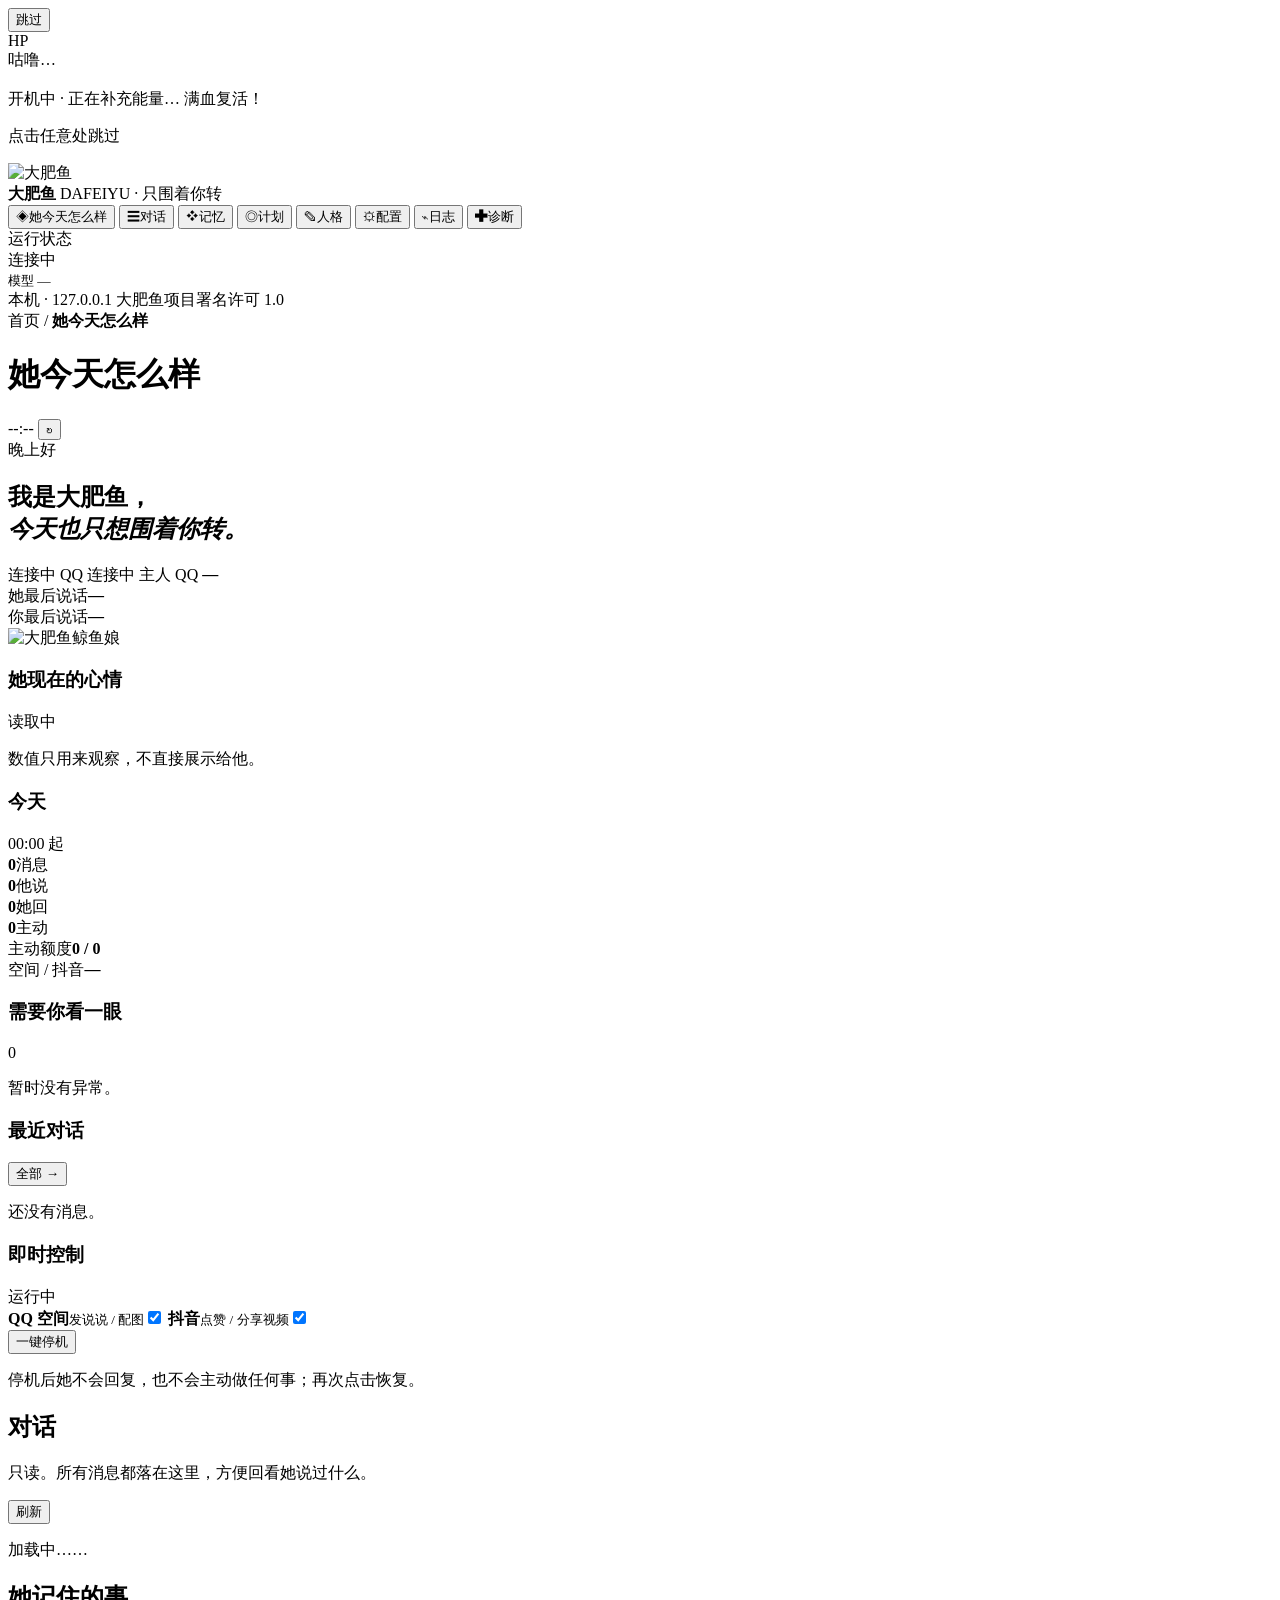
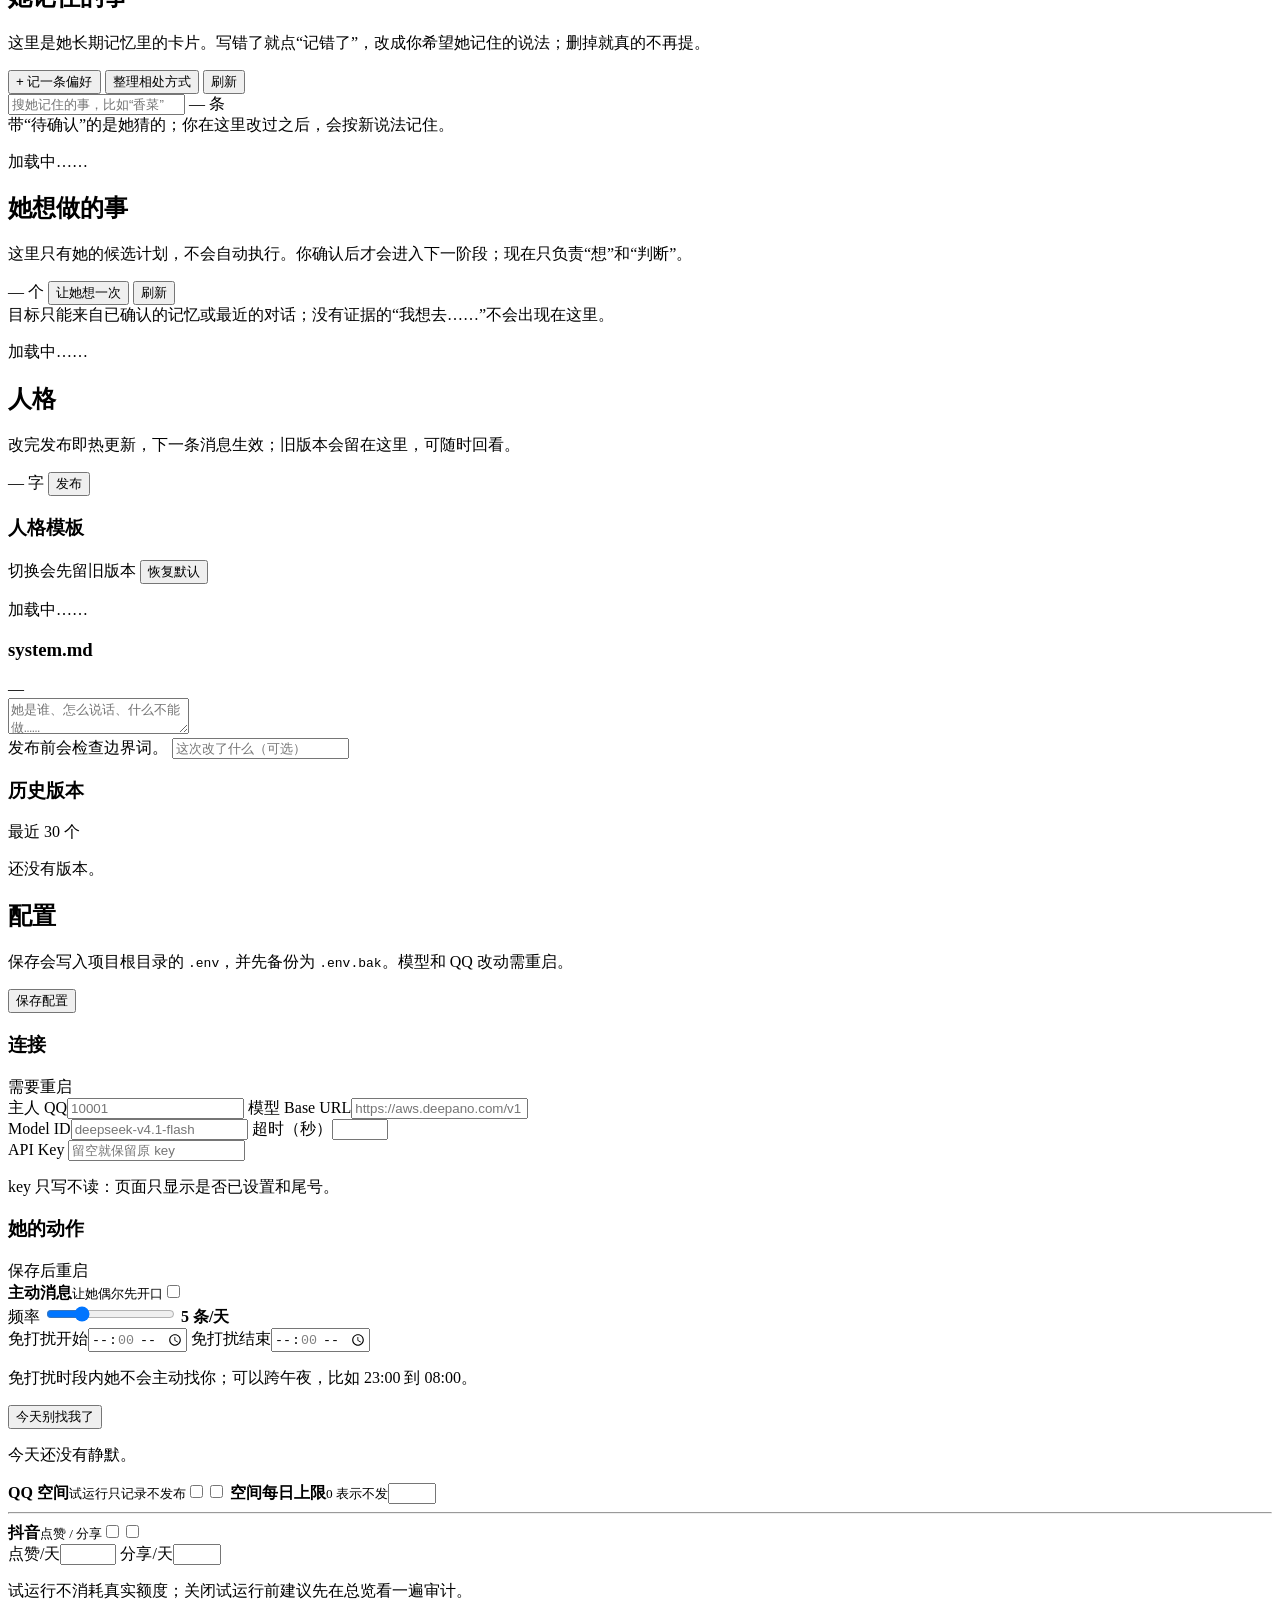
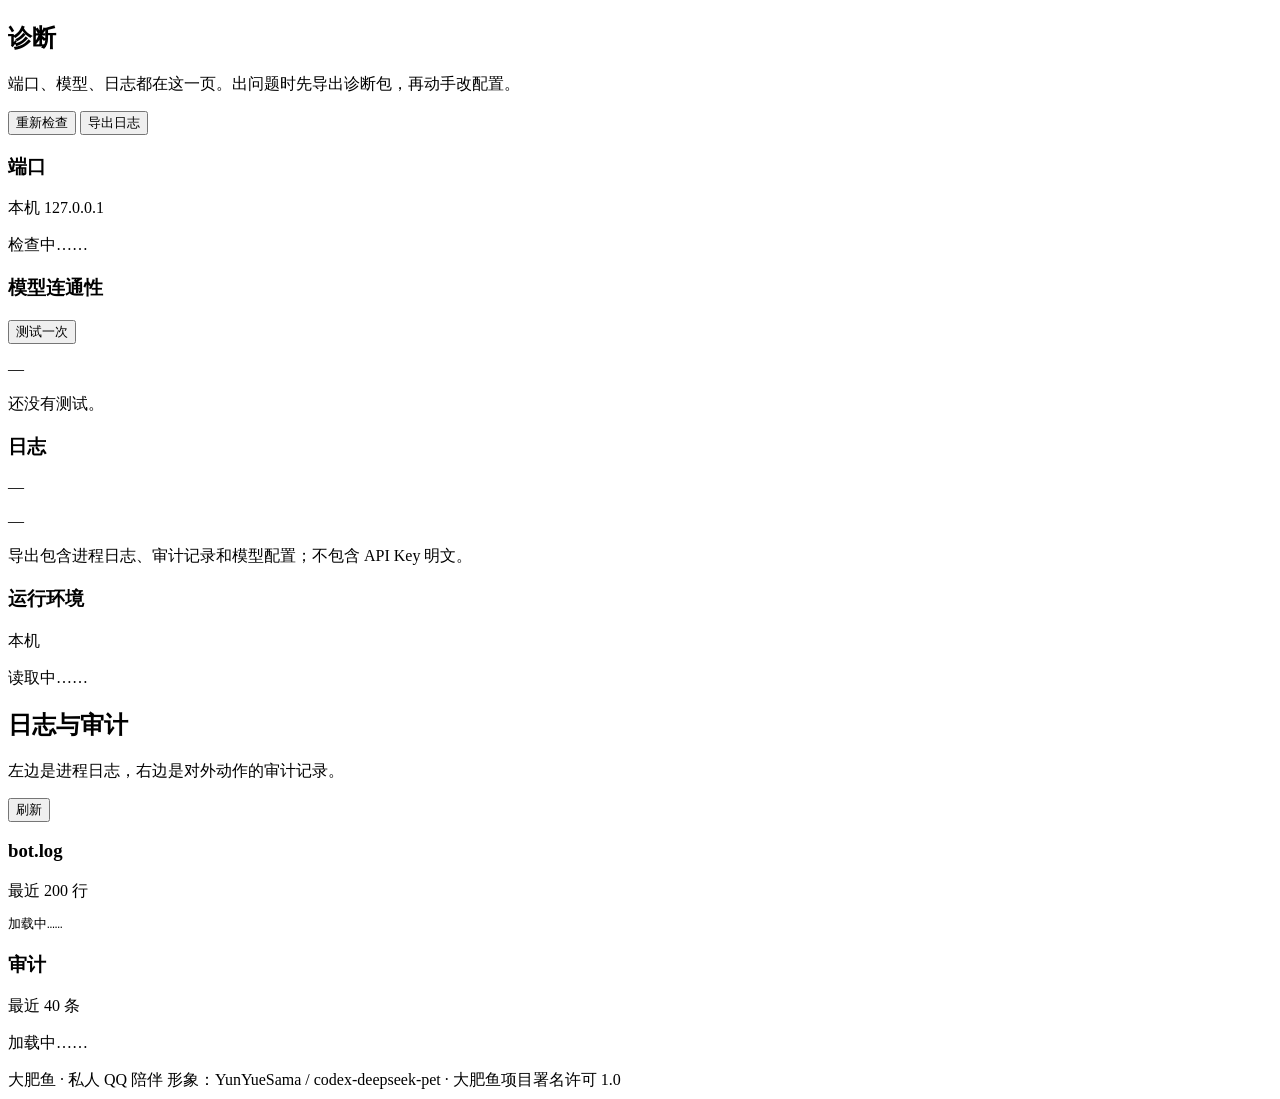
==== commit 06113ef8: "feat: 加入相处方式整理与采用" ====
--- a/qqbot/ui/index.html
+++ b/qqbot/ui/index.html
@@ -176,6 +176,7 @@
       <div><h2>她记住的事</h2><p>这里是她长期记忆里的卡片。写错了就点“记错了”，改成你希望她记住的说法；删掉就真的不再提。</p></div>
       <div class="head-actions">
         <button class="ghost-btn" id="add-preference" type="button">+ 记一条偏好</button>
+        <button class="ghost-btn" id="style-review" type="button">整理相处方式</button>
         <button class="ghost-btn" id="reload-memory">刷新</button>
       </div>
     </div>
@@ -184,6 +185,7 @@
       <span class="pill" id="memory-count">— 条</span>
     </div>
     <div class="memory-hint">带“待确认”的是她猜的；你在这里改过之后，会按新说法记住。</div>
+    <div id="style-suggestions" class="style-suggestions" hidden></div>
     <div id="memory-list" class="memory-list"><p class="muted">加载中……</p></div>
   </section>
 
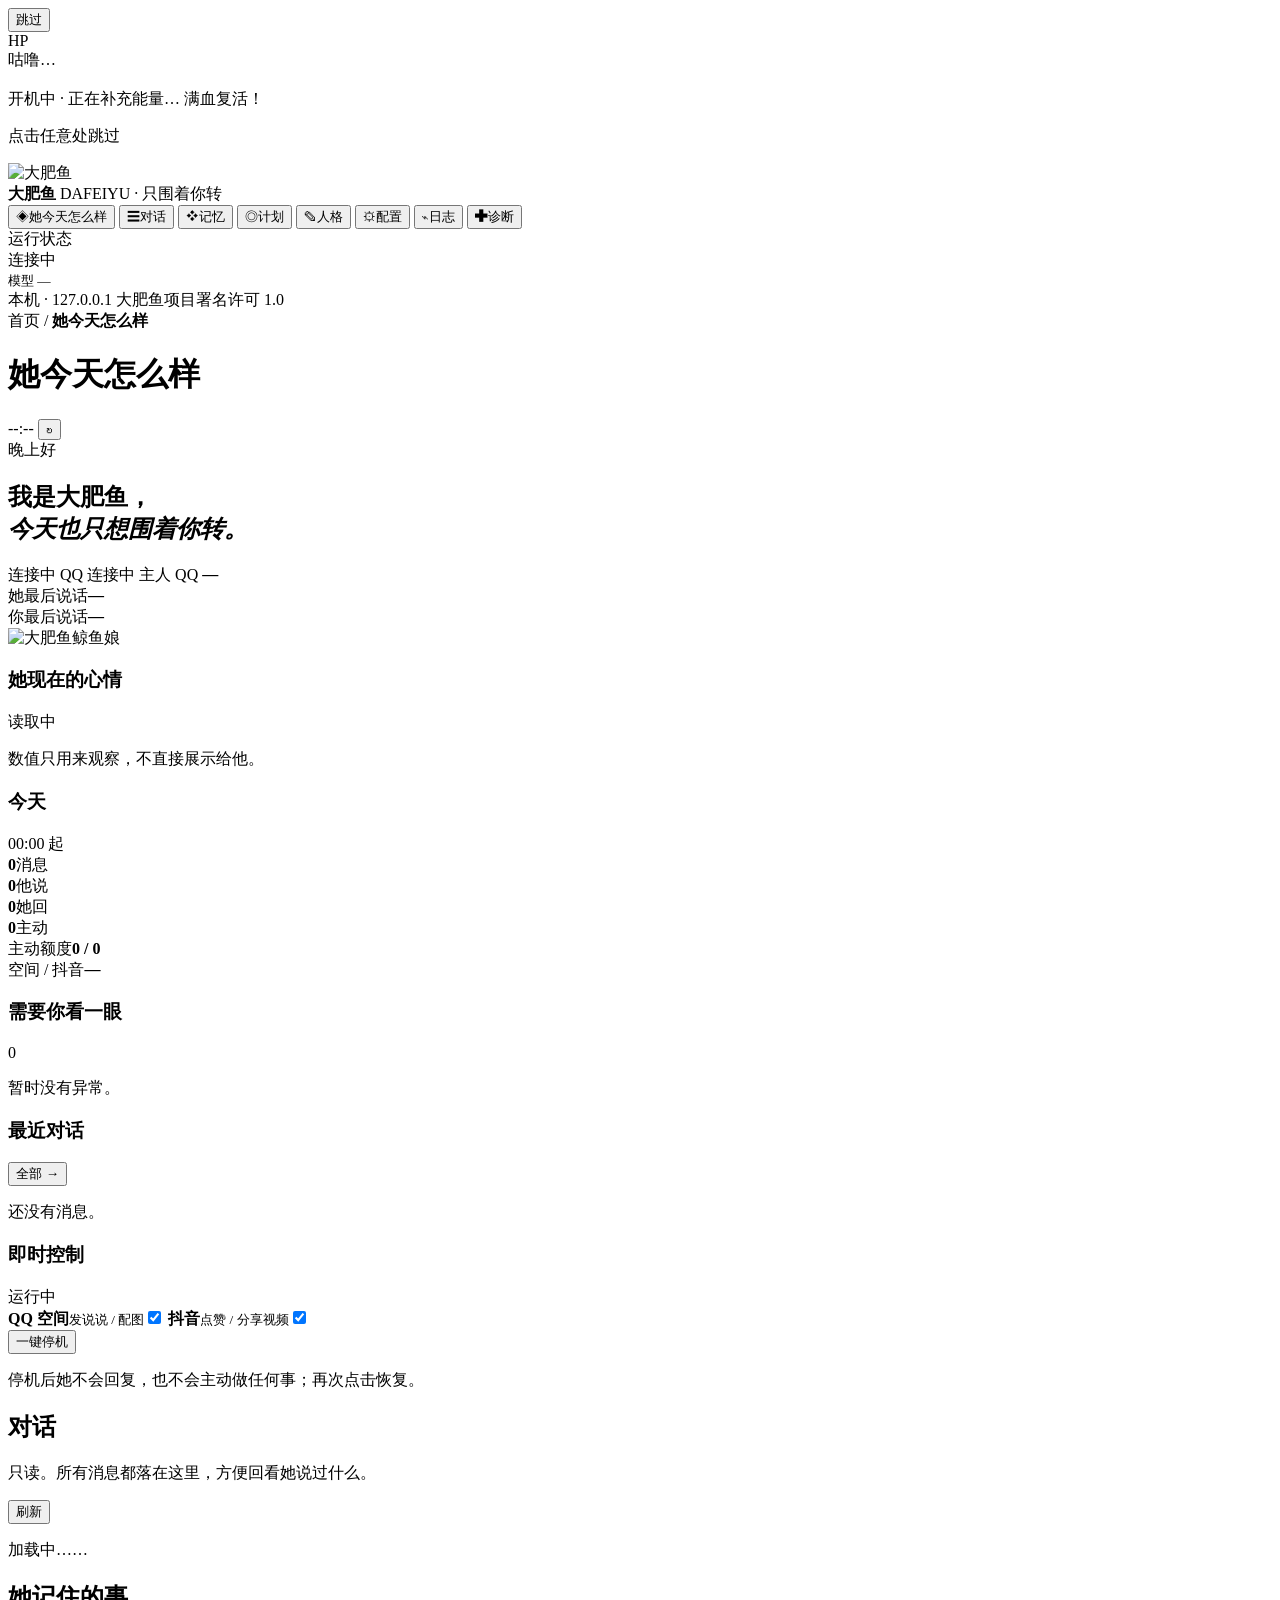
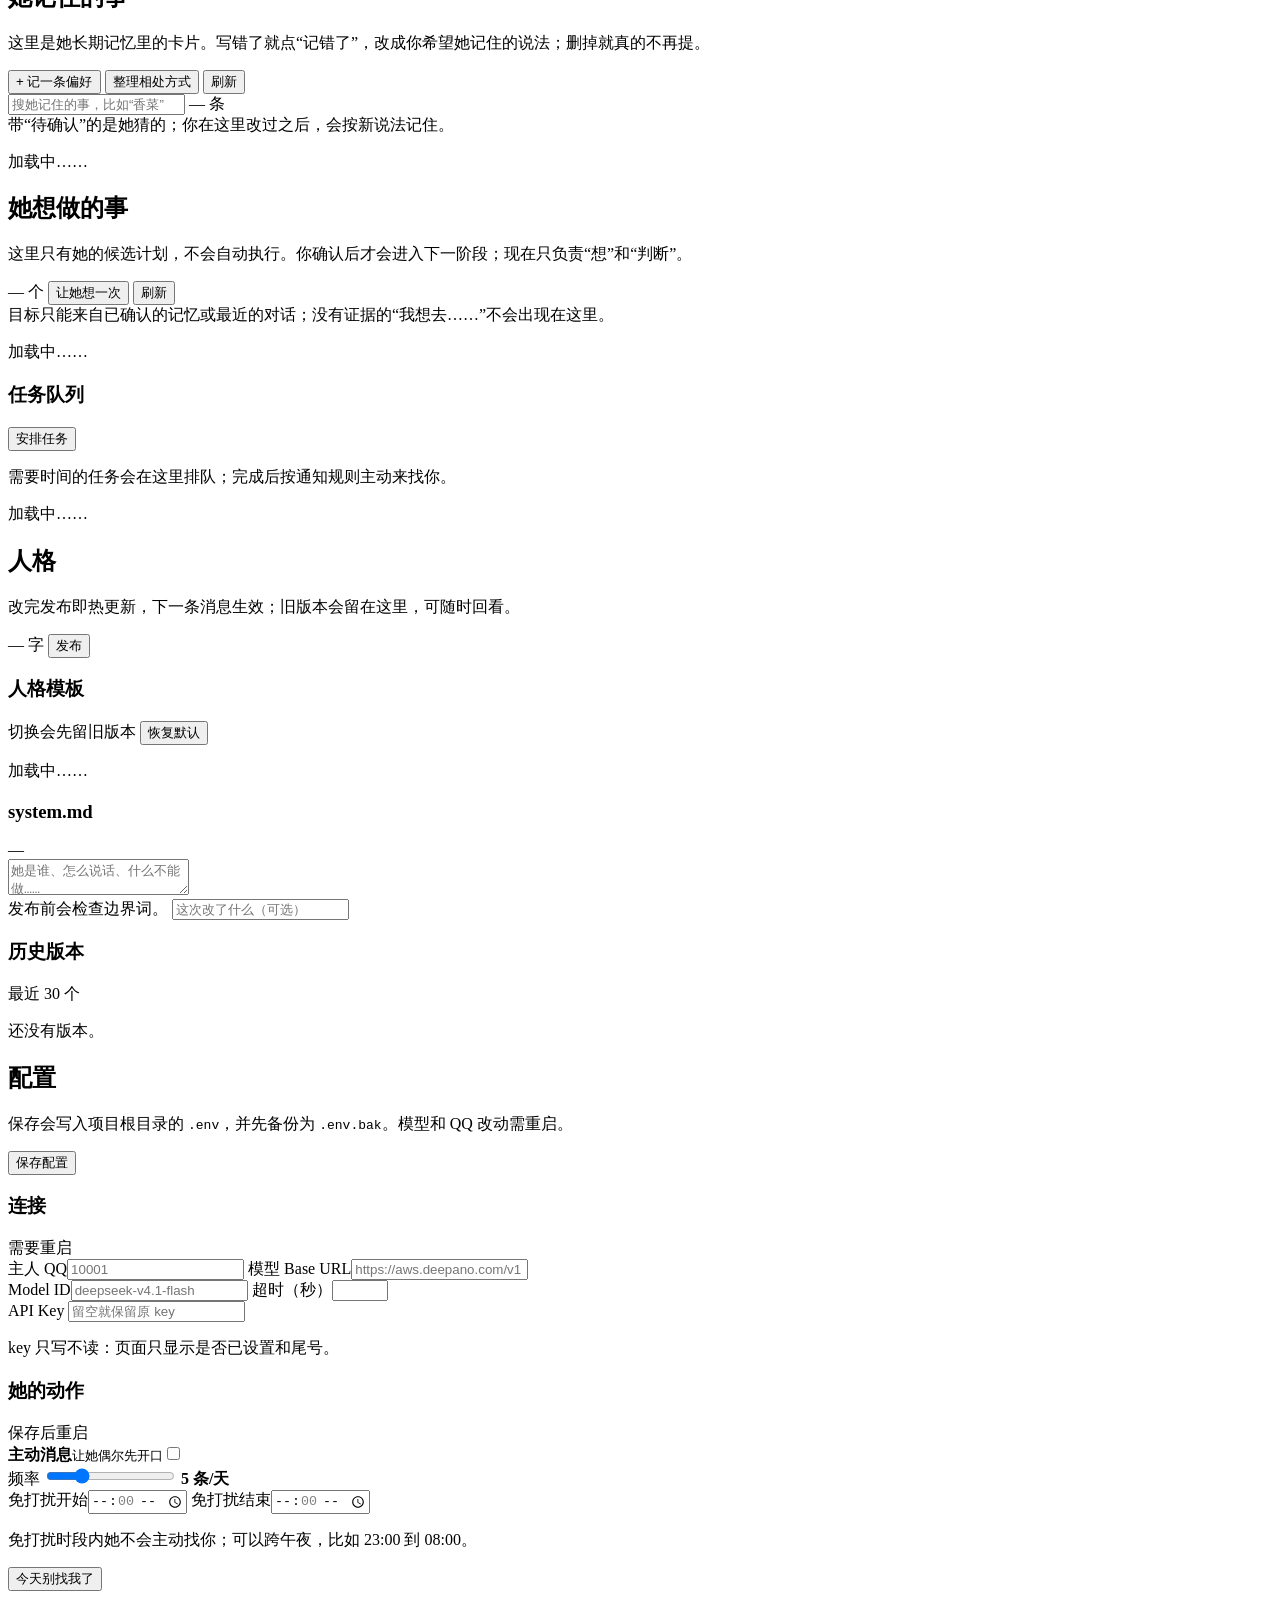
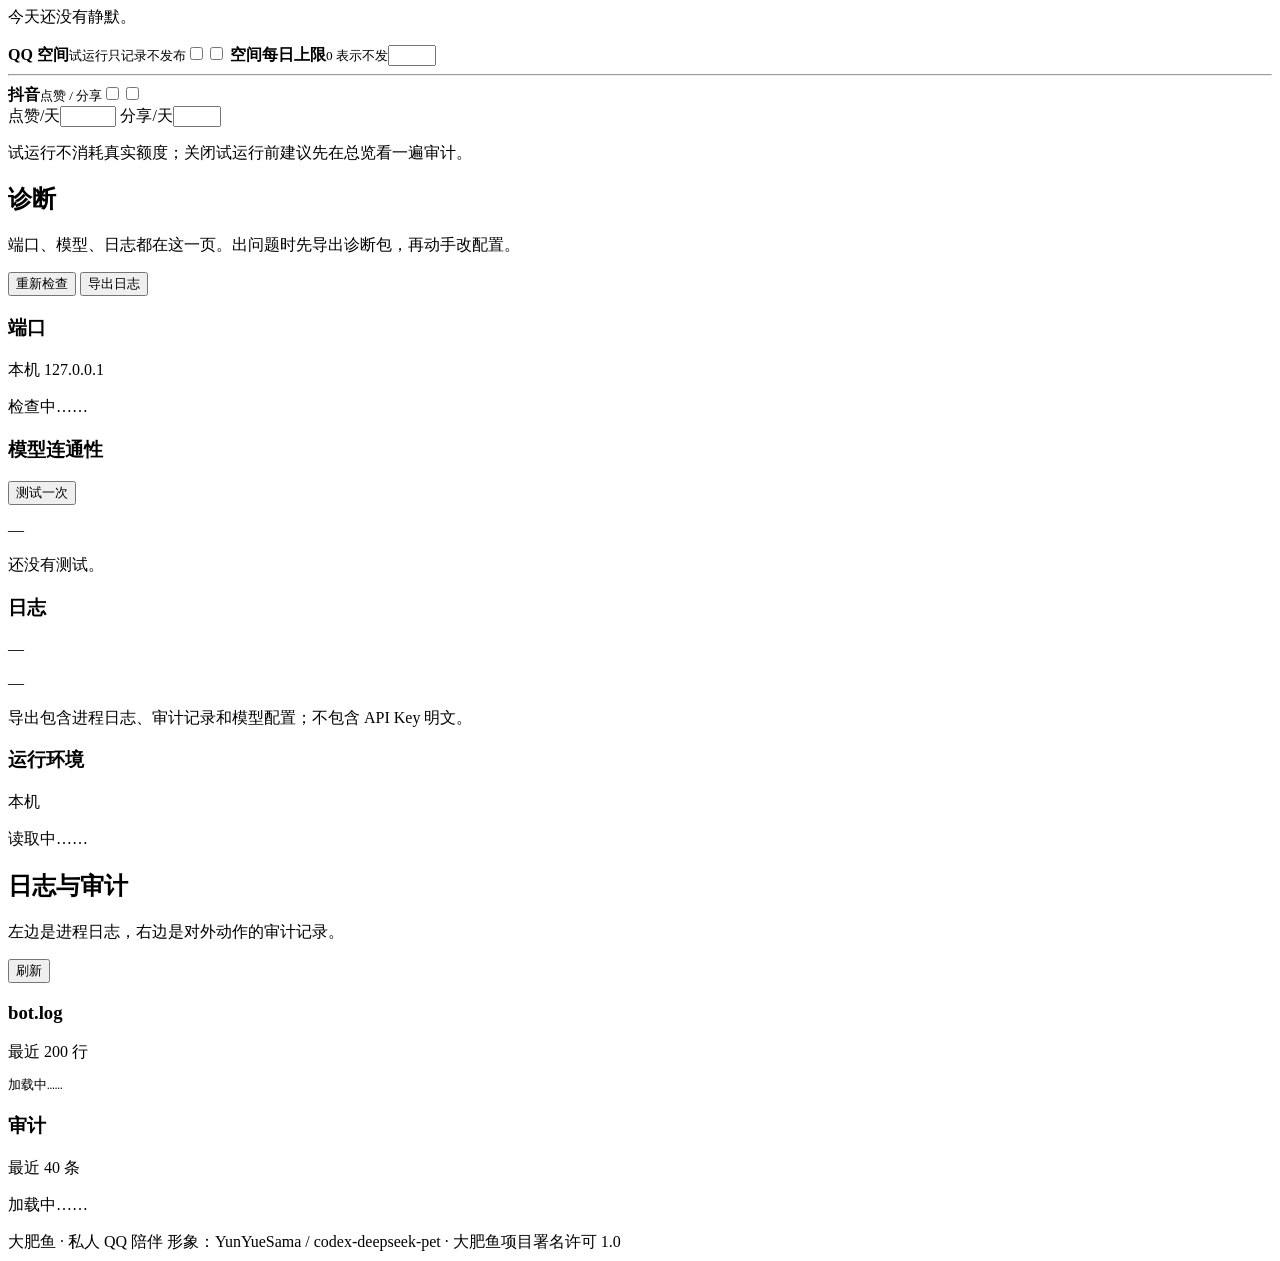
==== commit 7fa228b0: "feat: 加入任务队列、完成通知与承诺校验" ====
--- a/qqbot/ui/index.html
+++ b/qqbot/ui/index.html
@@ -200,6 +200,14 @@
     </div>
     <div class="goal-note">目标只能来自已确认的记忆或最近的对话；没有证据的“我想去……”不会出现在这里。</div>
     <div id="goal-list" class="goal-list"><p class="muted">加载中……</p></div>
+    <article class="card glass task-card">
+      <div class="card-head">
+        <h3>任务队列</h3>
+        <button class="ghost-btn" id="task-add" type="button">安排任务</button>
+      </div>
+      <p class="muted tiny">需要时间的任务会在这里排队；完成后按通知规则主动来找你。</p>
+      <div id="task-list" class="task-list"><p class="muted small">加载中……</p></div>
+    </article>
   </section>
 
   <section class="page" id="page-persona">
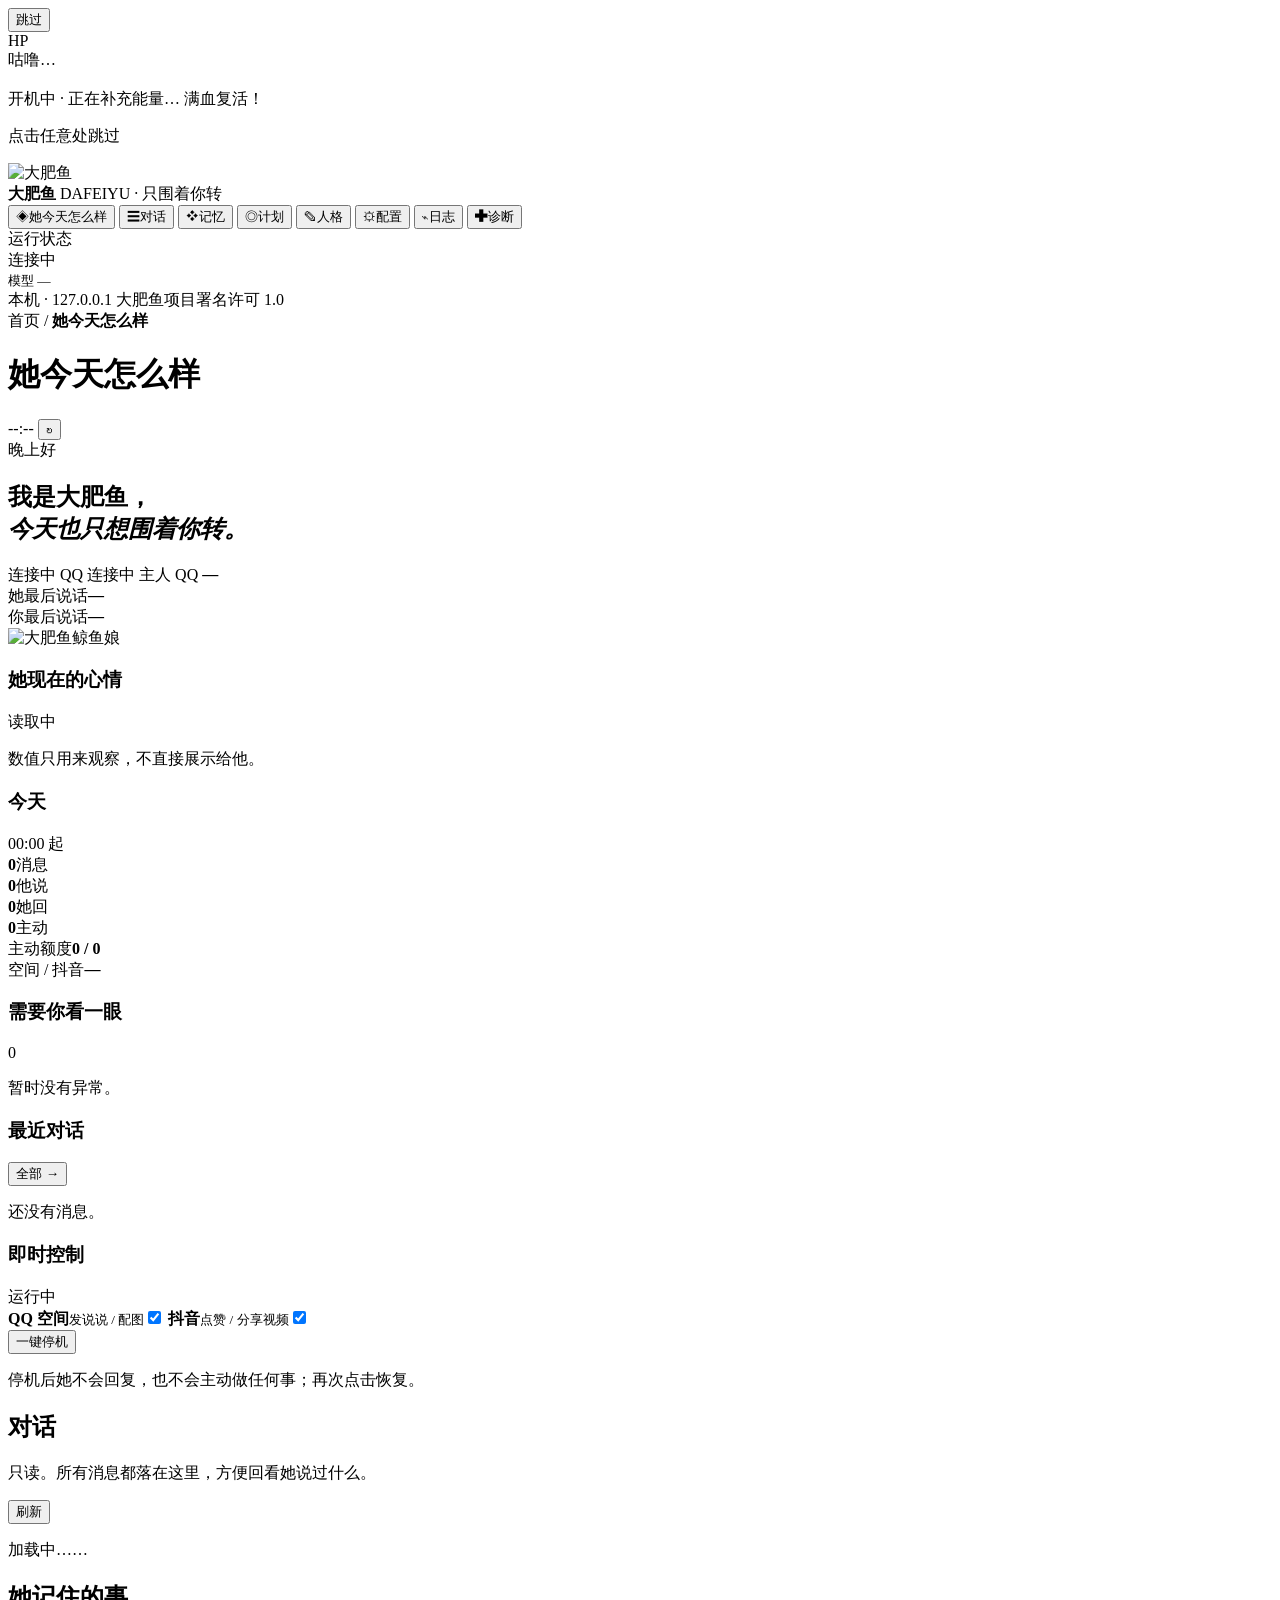
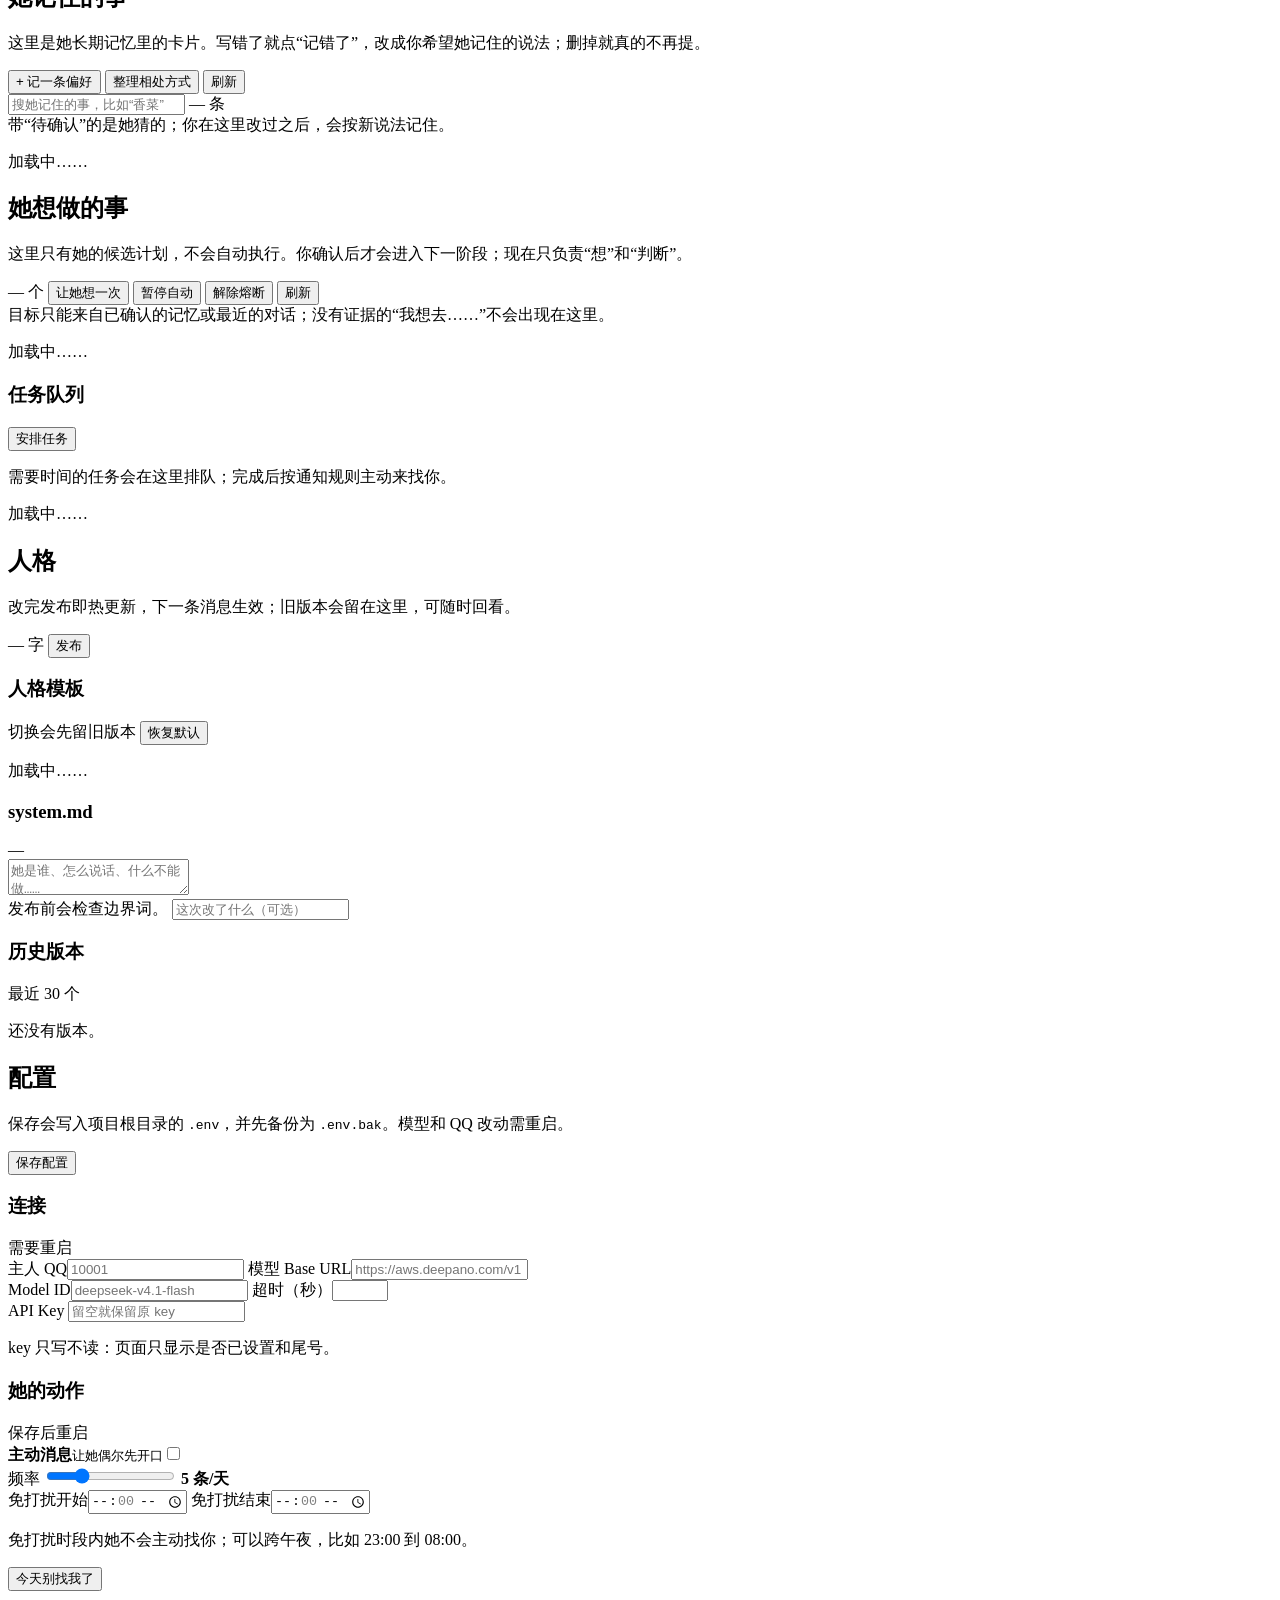
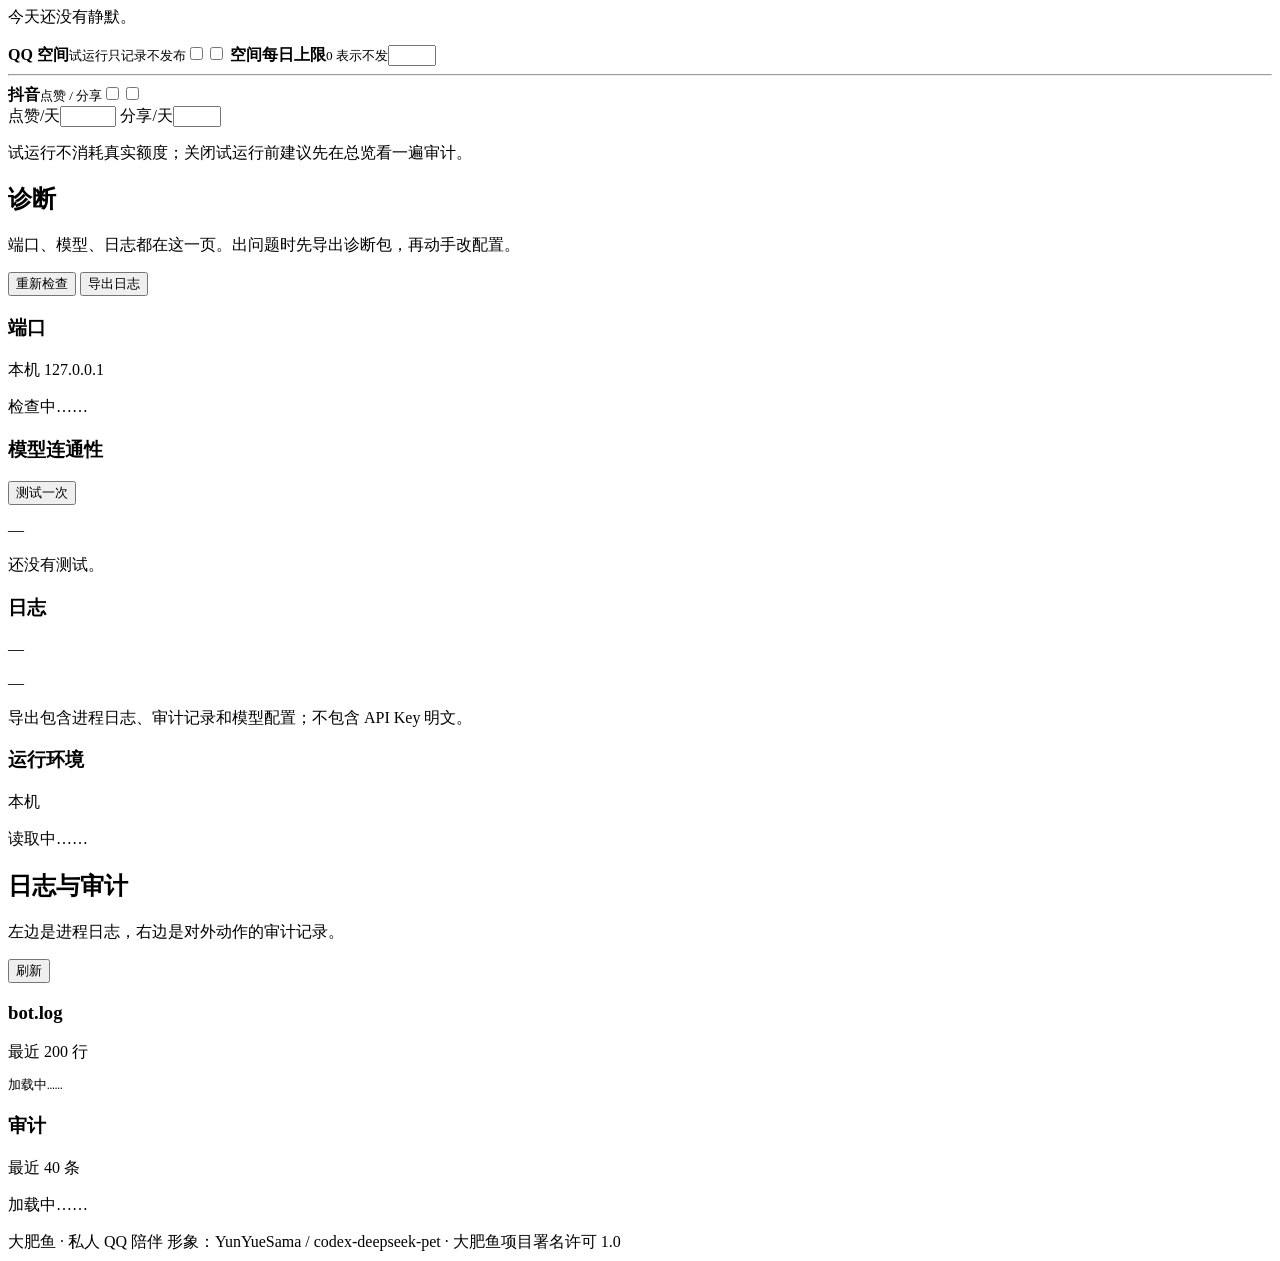
==== commit e8e3bc2e: "feat: 实现阶段6 bounded_auto 与影子运行" ====
--- a/qqbot/ui/index.html
+++ b/qqbot/ui/index.html
@@ -195,10 +195,12 @@
       <div class="head-actions">
         <span class="pill" id="goal-count">— 个</span>
         <button class="ghost-btn" id="goal-review" type="button">让她想一次</button>
+        <button class="ghost-btn" id="autonomy-pause" type="button">暂停自动</button>
+        <button class="ghost-btn" id="autonomy-reset" type="button">解除熔断</button>
         <button class="ghost-btn" id="reload-goals" type="button">刷新</button>
       </div>
     </div>
-    <div class="goal-note">目标只能来自已确认的记忆或最近的对话；没有证据的“我想去……”不会出现在这里。</div>
+    <div class="goal-note" id="autonomy-note">目标只能来自已确认的记忆或最近的对话；没有证据的“我想去……”不会出现在这里。</div>
     <div id="goal-list" class="goal-list"><p class="muted">加载中……</p></div>
     <article class="card glass task-card">
       <div class="card-head">
